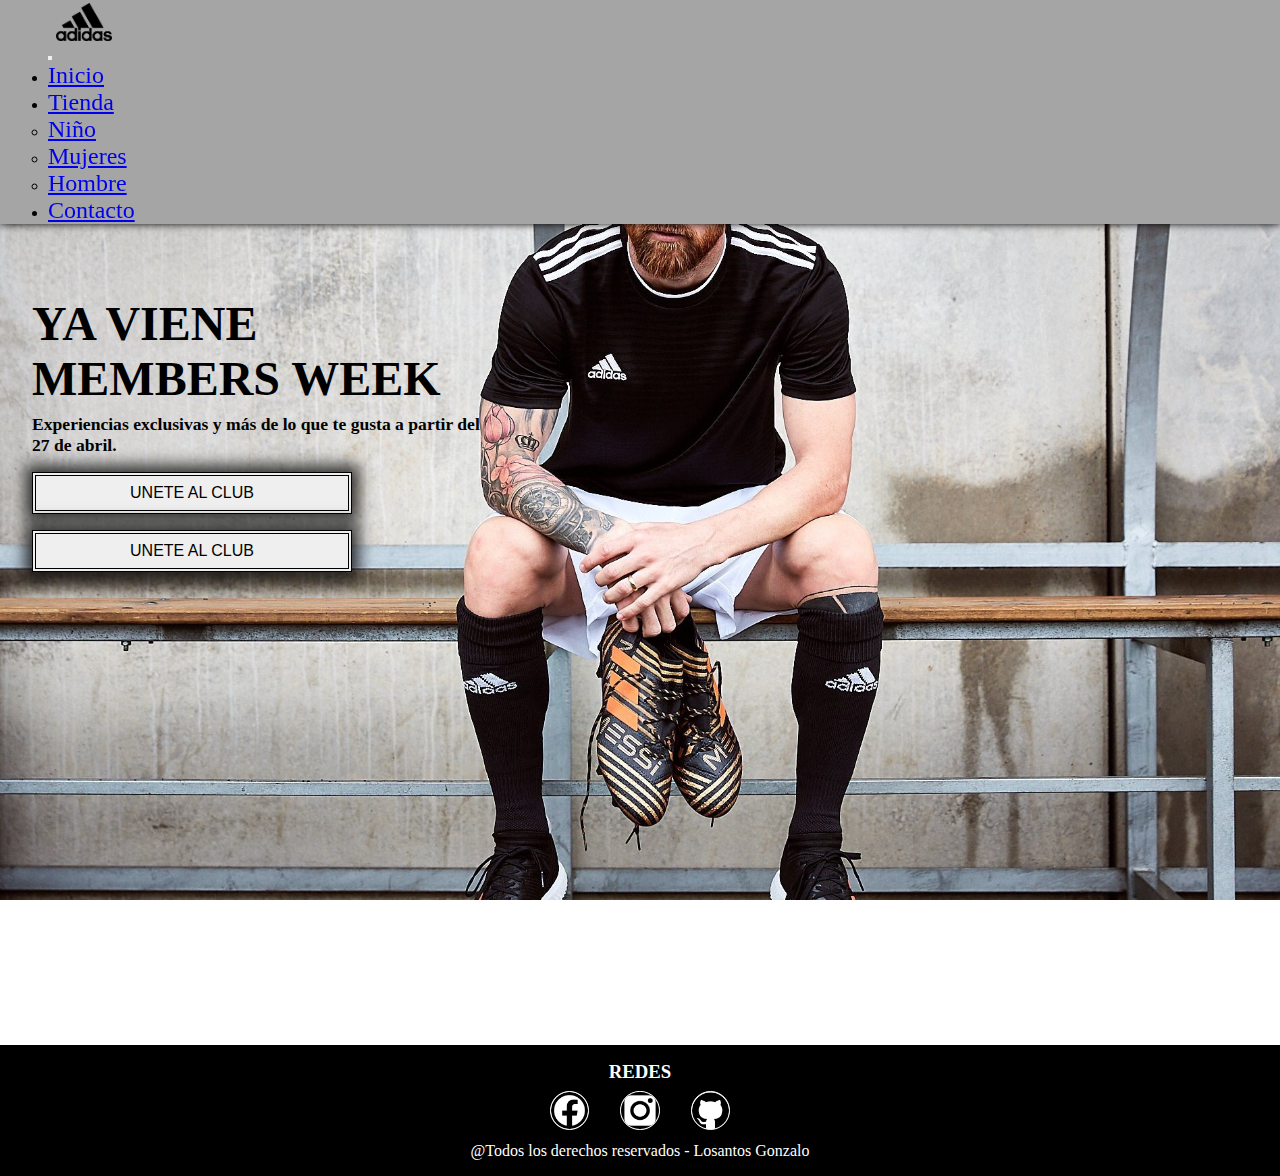
==== index.html @ 2db90e81 "Venta de ropa deportiva" ====
<!DOCTYPE html>
<html lang="en">

<head>
    <meta charset="UTF-8">
    <meta http-equiv="X-UA-Compatible" content="IE=edge">
    <meta name="viewport" content="width=device-width, initial-scale=1.0">
    <link href="https://cdn.jsdelivr.net/npm/bootstrap@5.3.0-alpha3/dist/css/bootstrap.min.css" rel="stylesheet"
        integrity="sha384-KK94CHFLLe+nY2dmCWGMq91rCGa5gtU4mk92HdvYe+M/SXH301p5ILy+dN9+nJOZ" crossorigin="anonymous">
    <link rel="stylesheet" href="./css/estilos.css">
    <link rel="icon" href="./img/Adidas_Logo.png">
    <title>Top-Zapas</title>
</head>

<body>
    <h6 class="imgdefondo">olis</h6>
    <!--------------------NAVBAR----------------------->
    <section class="section__nav-bar">
        <nav class="navbar navbar-expand-lg bg-body-tertiary navbar__img"><!--INICIO USANDO BOOBSTSTRAP-->
            <div class="container-fluid coloreiter">
                <a class="navbar-brand conteiner__logo-img" href="#">
                    <img src="./img/Adidas_Logo.png" alt="img-logo" class="img__logo"> <!--img-logo-->
                </a>
                <button class="navbar-toggler navbar__responsive" type="button" data-bs-toggle="collapse"
                    data-bs-target="#navbarNavDropdown" aria-controls="navbarNavDropdown" aria-expanded="false"
                    aria-label="Toggle navigation">
                    <span class="navbar-toggler-icon"></span>
                </button>
                <div class="collapse navbar-collapse nav__edit" id="navbarNavDropdown">
                    <ul class="navbar-nav">

                        <li class="nav-item">
                            <a class="nav-link" href="#"">Inicio</a>
                        </li>

                        <!--TIENDA-->
                        <li class=" nav-item dropdown">
                                <a class="nav-link dropdown-toggle" href="#" role="button" data-bs-toggle="dropdown"
                                    aria-expanded="false">
                                    Tienda
                                </a>
                                <ul class="dropdown-menu">
                                    <li><a class="dropdown-item" href="./pages/niños.html">Niño</a></li>
                                    <li><a class="dropdown-item" href="./pages/mujeres.html">Mujeres</a></li>
                                    <li><a class="dropdown-item" href="./pages/hombres.html">Hombre</a></li>
                                </ul>

                        <li class="nav-item">
                            <a class="nav-link" href="./pages/contacto.html">Contacto</a>
                        </li>

                        </li>
                    </ul>
                </div>
            </div>
        </nav><!----------------------------------------------FIN USANDO BOOBSTSTRAP-->

        <main class="main--inicio">
            <div class="main__text">
                <h2 class="main__h2">YA VIENE MEMBERS WEEK</h2>
                <h4 class="main__h4">Experiencias exclusivas y más de lo que te gusta a partir del 27 de abril.</h4>
                <div class="boton__index">
                    <button class="boton__unete">UNETE AL CLUB</button>
                    <button class="boton__unete">UNETE AL CLUB</button>
                </div>
            </div>
        </main>
    </section>






    <footer>
        <footer>

            <h3>REDES</h3>
            <div class="footer">
                <div class="redes">
                    <a href="">
                        <img src="./img/logo facebook.png" alt="logo facebook" class="img__redes">
                    </a>
                </div>
                <div class="redes">
                    <a href="#">
                        <img src="./img/logo instagram.png" alt="logo instagram" class="img__redes">
                    </a>
                </div>
                <div class="redes">
                    <a href="https://github.com/losantos-gonzalo" target="_blank">
                        <img src="./img/git hub logo.png" alt="img git hub" class="img__redes">
                    </a>
                </div>
            </div>
            <p class="copy">@Todos los derechos reservados - Losantos Gonzalo</p>
        </footer>

    </footer>










    <script src="https://cdn.jsdelivr.net/npm/bootstrap@5.3.0-alpha3/dist/js/bootstrap.bundle.min.js"
        integrity="sha384-ENjdO4Dr2bkBIFxQpeoTz1HIcje39Wm4jDKdf19U8gI4ddQ3GYNS7NTKfAdVQSZe"
        crossorigin="anonymous"></script>
</body>

</html>
---- css/estilos.css ----
* {
    margin: 0;
    padding: 0;
    box-sizing: border-box;
}



.navbar__img {
    position: sticky;
    margin: 0;
    padding: 0;
    width: 100%;
    top: 0;
    position: sticky;
    background-color: #000000;
    z-index: 1;
}

.img__logo {
    width: 3.5rem;
    margin: 0.2rem 1rem;
}

.nav__edit {
    justify-content: end;
}

.color__navbar {
    background-color: #000000;
}

.conteiner__logo-img {
    display: flex;
    width: 5rem;
    justify-content: end;
}

.coloreiter {
    background-color: #a5a5a5;
    padding: 0 3rem;
    box-shadow: 0px 0px 8px #000000;
}

/*MAIN*/


.main--inicio {
    display: flex;
    max-width: 80rem;
    margin: 0rem 0rem 0 2rem;
    height: 91.2vh;
}

.main__text {
    font-size: 1rem;
    color: rgb(0, 0, 0);
    padding-top: 4.5rem;
}


/*boton*/
.boton__index {
    display: flex;
    flex-direction: column;
    max-width: 20rem;
}

.main__h2 {
    font-size: 3rem;
    max-width: 30rem;
}

.main__h4 {
    font-size: 1.1rem;
    margin-top: 0.5rem;
    max-width: 28rem;
}

.boton__unete {
    color: rgb(0, 0, 0);
    padding: 0.5rem;
    border: none;
    cursor: pointer;
    margin-top: 1rem;
    font-size: 1rem;
    box-shadow: 0px 0px 15px 7px #000000c9;
    border: 4.5px double #000000;
}


.boton__unete:hover {
    box-shadow: 0px 0px 5px 4px #818181c9;
    color: #974343;
}

.main__img img {
    display: flex;
    margin: auto;
    width: 100%;
    border: 1px solid red;
    height: 91.2vh;
    padding: 8.5rem 6rem;
}

/*fondo*/
.imgdefondo {
    background-image: url(../img/messi.png);
    background-size: cover;
    position: absolute;
    z-index: -1;
    width: 100%;
    height: 100vh;
}

/*FOOTER*/
footer {
    background-color: #000000;
    padding: 0.5rem;
}

.footer {
    max-width: 13rem;
    display: grid;
    grid-template-columns: repeat(3, 1fr);
    margin: auto;
    column-gap: 0.3rem;
    text-align: center;
    color: #000000;
}

h3 {
    color: #ffffff;
    text-align: center;
}

.redes {
    margin: 0.5rem 0;
}

a .img__redes {
    width: 59%;
    background-size: contain;
    background-color: #ffffff;
    border-radius: 20px;
    border: 1.5px double rgb(255, 255, 255);
}

img:hover {
    box-shadow: 0px 0px 12px #fafafa;
}

.copy {
    text-align: center;
    color: #ffffff;
}

/*links de las navbar*/
.nav-item a {
    font-size: 1.5rem;
}

.nav-item a:hover {
    color: #974343;
    text-shadow: 0px 0px 10px #ffffff;
}

/*pagina de niños*/

.main__niños-text {
    color: #ffffff;
    text-shadow: 0px 0px 5px #000000;
}

.main--niños {
    display: flex;
    max-width: 80rem;
    margin: 0rem 0rem 0 2.7rem;
    height: 91.2vh;
}

.main__text--niños {
    font-size: 0.5rem;
    color: rgb(0, 0, 0);
    padding-top: 19.4rem;
}

.imgdefondo__niños {
    background-image: url(../img/fondo\ ninos.png);
    background-size: cover;
    position: absolute;
    z-index: -1;
    width: 100%;
    height: 100vh;
}

.main__img-profes {
    display: flex;
    width: 52rem;
    background-size: contain;
}

.main__img-profes img {
    width: 100%;
}

.main__img-izquierda {
    display: flex;
    width: 35rem;
    margin: auto
}


.main__niños-text {
    font-size: 3rem;
    width: 16rem;
    margin-top: auto;
}

.carrusel {
    max-width: 18.5rem;
}

.body__niños {
    background-color: #83838338;
}

.main__h2-niños {
    color: #ffffff;
    text-shadow: 0px 0px 5px #000000;
}

.main__h4-niños {
    color: #ffffff;
    max-width: 28rem;
    text-shadow: 0px 0px 5px #000000;
}


.carruselx3img img {
    border-radius: 5%;
    box-shadow:
}

/*container section niños*/

.container__section-niños {
    max-width: 1348.5px;
    height: 100vh;
}

.container__section-div-niños {
    margin-top: 10rem;
    display: flex;
    flex-direction: column;
    margin-bottom: 5rem;
}

.container__section-h4-niños {
    font-size: 1.8rem;
    text-align: center;
}

.container__section-p-niños {
    margin-left: auto;
    margin-right: auto;
    max-width: 40rem;
    text-align: center;
}

/*RECOMENDADO PARA VOS NIÑOS*/
.container__zapatillas-niños {
    display: grid;
    grid-template-columns: 1fr;
    grid-template-rows: 1fr;
}

.container__zapas-venta {
    margin-left: 3.5rem;
    font-size: 2rem;
}

.container__h3-niños {
    color: #000000;
}

/*grid */
.container__zapa-niños-grid {
    list-style: none;
    display: grid;
    grid-template-columns: 25% 25% 25% 25%;
    text-align: center;
}


.boton__niños-precios {
    color: rgb(0, 0, 0);
    cursor: pointer;
    font-size: 1rem;
    border: 4.5px double rgb(0, 0, 0);
    margin: 0 0 0.8rem 0;
    padding: 5px;
    box-shadow: 0px 0px 5px #000000;
}

.boton__niños-precios:hover {
    box-shadow: 0px 0px 5px #ffffff;
}

.footer__niños {
    margin-top: 6.8rem;
}


/*MUJERES PAGINA*/

.imgdefondo__mujeres {
    background-image: url(../img/mujer-joven-haciendo-deporte-calle-.png);
    background-size: cover;
    position: absolute;
    z-index: -1;
    width: 100%;
    height: 100vh;
}

.container__oferta-mujeres {
    width: 100%;
    height: 91vh;
}

.container__oferta-mujeres-2 {
    display: flex;
    border: 2rem double #ffffffa1;
    flex-direction: column;
    color: #ffffff;
    max-width: 53rem;
    margin: auto;
    margin-top: 8rem;
}

.container__oferta-mujeres-h4 {
    font-size: 12rem;
    text-align: center;
}

.boton__mujer-compra-ya {
    max-width: 100rem;
    margin-left: auto;
    margin-right: auto;
    padding: 0.5rem 2rem;
    margin-top: 1.5rem;
    margin-bottom: 1.5rem;
}

/*main mujeres-grid*/

.container__main-mujeres {
    height: 135.3vh;
    display: grid;
    grid-template-columns: repeat(6, 1fr);
    grid-template-rows: repeat(5, 1fr);
    grid-template-areas: "caja1 caja1 caja1 caja1 caja1 caja1"
        "caja2 caja2 caja2 caja3 caja3 caja3"
        "caja2 caja2 caja2 caja4 caja4 caja4"
        "caja5 caja5 caja5 caja5 caja5 caja5 "
        "caja6 caja6 caja6 caja6 caja6 caja6";
}

.container__main-mujeres-caja1,
.container__main-mujeres-caja2,
.container__main-mujeres-caja3,
.container__main-mujeres-caja4,
.container__main-mujeres-caja5,
.container__main-mujeres-caja6 {}

.caja1 {
    grid-area: caja1;
}

.contatainer__main-h4 {
    max-width: 27rem;
    font-size: 2rem;
    text-align: center;
    padding: 5rem 2rem 0 2.2rem;
}

.container__main-p {
    font-size: 1.4rem;
    padding: 0 0 0 3.4rem;
    max-width: 50rem;
}

.caja2 {
    margin: auto;
    grid-area: caja2;
}

.caja2 img {
    width: 100%;
    margin-left: auto;
    margin-right: auto;
}

.caja3 {
    grid-area: caja3;
    margin: auto;
}

.text-caja3 {
    text-align: center;
}

.caja3 img {
    max-width: 15rem;
    display: flex;
    margin: auto;
}

.caja3:hover {
    box-shadow: 0px 0px 5px #0000002f;
    max-width: 15rem;
}

.boton__acsesorios {
    display: flex;
    margin: auto;
    margin-top: 0.5rem;
    padding: 0.5rem 2rem;
}

.caja4 {
    grid-area: caja4;
}

.caja5 {
    grid-area: caja5;
}

.caja6 {
    grid-area: caja6;
}

.body__mujeres {
    background-color: #b3b3b3b6;
}

/*HOMBRES*/

.main__hombres {
    display: grid;
    grid-template-columns: repeat(6, 1fr);
    grid-template-rows: repeat(3, 1fr);
    grid-template-areas: "box1 box1 box1 box1 box1 box1"
                         "box2 box2 box2 box3 box3 box3"
                         "box4 box4 box4 box5 box5 box5";
}

.box1,
.box2,
.box3,
.box4,
.box5 {
    border: 1px solid red;
}

.box1 {
    grid-area: box1;
    height: 91vh;
    background-image: url(../img/man.png);
    background-size: cover;
    border: 1PX solid #4c00ff;
    display: flex;
}

.main__box-container {
    width: 50rem;
    color: #fafafa;
    background-color: #96969659;
    margin: auto;
}

.text__h2-hombres {
    padding: 1rem;
    text-align: center;
    margin-bottom: 2rem;
    font-size: 2.4rem;
}

.main__ul-hombres {
    display: flex;
    flex-direction: column;
    align-items: center;
}

.main__ul-hombres li {
    margin: 0.2rem;
    list-style-type: none;
}

.boton__hombre-main {
    background-color: #292929;
    color: #ffffff;
    display: block;
    margin-right: auto;
    margin-left: auto;
}

.boton__hombre-main:hover {
    box-shadow: 0px 0px 10px #ffffff;
}

.box2 {
    grid-area: box2;
    color: #818181;
}
.box2 img {
    width: 100%;
}

.box3 {
    grid-area: box3;
}
.box3 img {
    width: 100%;
}

.box4 {
    grid-area: box4;
}

.box5 {
    grid-area: box5;
}

/*contacto*/
.main__contacto {
    height: 80vh;
}

.body__contacto {
    background-image: url(../img/contacto.png);
    background-size: 100%;
}

.container__contacto {
    color: #fff;
    max-width: 600px;
    padding: 20px;
    background-color: #b8b8b87c;
    margin: auto;
    margin-top: 5rem;
    border-radius: 10%;
}

h1 {
    text-align: center;
}

form {
    display: flex;
    flex-direction: column;
}

label {
    margin-bottom: 10px;
}

input,
textarea {
    padding: 10px;
    margin-bottom: 20px;
    border: none;
    border-radius: 5px;
}

button[type="submit"] {
    background-color: #020202b6;
    color: white;
    padding: 10px 20px;
    border: none;
    border-radius: 5px;
    cursor: pointer;
    width: 30rem;
    margin-left: 2.1rem;
}

button[type="submit"]:hover {
    background-color: #460000;
}

@media screen and (max-width: 480px) {
    /*index*/
    .coloreiter {
        flex-direction: column;
    }
    .navbar__responsive {
        margin-left: -1rem;
    }
    .imgdefondo {
        background-size: 50rem;
        margin-top: 5rem;
    }
    .main__text {
        text-shadow: 0px 0px 5px #fff;
    }
    /*CONTACTO*/
    .body__contacto {
        background-size: cover;
        background-position: top;
    }
    .container__contacto {
        width: 15rem;
        margin: 1.5rem auto;
    }
    button[type="submit"] {
        width: 12rem;
        margin-top: -1rem;
        margin-left: 0.5rem;
    }

}
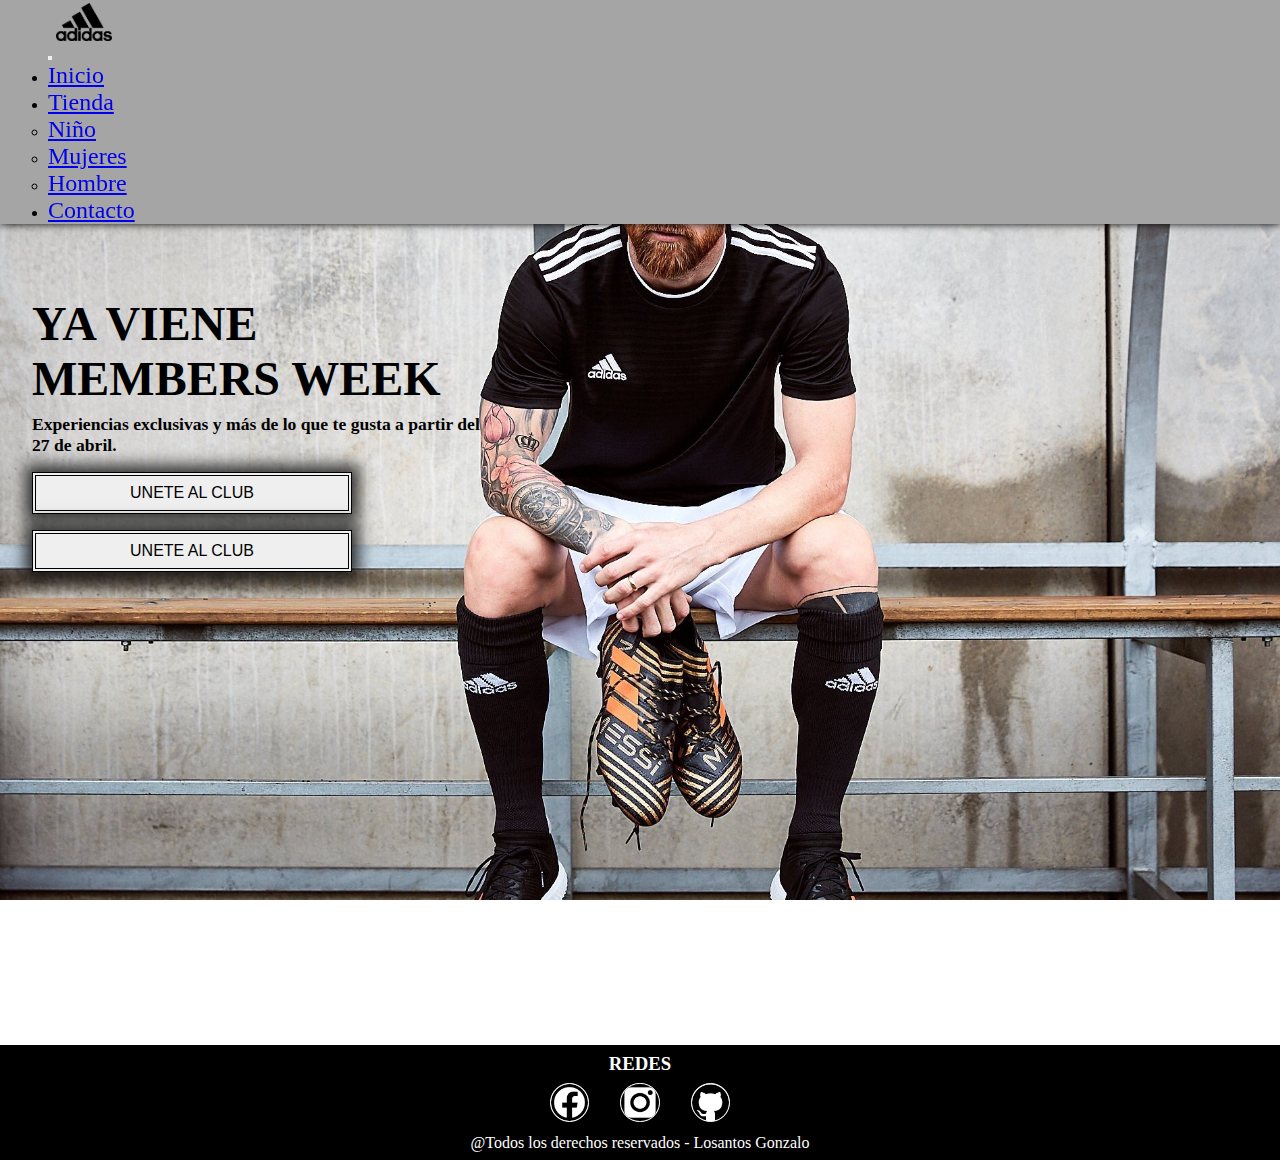
==== commit b885a46a: "Venta de ropa deportiva 0.1" ====
--- a/index.html
+++ b/index.html
@@ -13,99 +13,84 @@
 </head>
 
 <body>
-    <h6 class="imgdefondo">olis</h6>
-    <!--------------------NAVBAR----------------------->
-    <section class="section__nav-bar">
-        <nav class="navbar navbar-expand-lg bg-body-tertiary navbar__img"><!--INICIO USANDO BOOBSTSTRAP-->
-            <div class="container-fluid coloreiter">
-                <a class="navbar-brand conteiner__logo-img" href="#">
-                    <img src="./img/Adidas_Logo.png" alt="img-logo" class="img__logo"> <!--img-logo-->
-                </a>
-                <button class="navbar-toggler navbar__responsive" type="button" data-bs-toggle="collapse"
-                    data-bs-target="#navbarNavDropdown" aria-controls="navbarNavDropdown" aria-expanded="false"
-                    aria-label="Toggle navigation">
-                    <span class="navbar-toggler-icon"></span>
-                </button>
-                <div class="collapse navbar-collapse nav__edit" id="navbarNavDropdown">
-                    <ul class="navbar-nav">
+    <header>
+        <h6 class="imgdefondo">olis</h6>
+        <!--------------------NAVBAR----------------------->
+        <section class="section__nav-bar">
+            <nav class="navbar navbar-expand-lg bg-body-tertiary navbar__img"><!--INICIO USANDO BOOBSTSTRAP-->
+                <div class="container-fluid coloreiter">
+                    <a class="navbar-brand conteiner__logo-img" href="#">
+                        <img src="./img/Adidas_Logo.png" alt="img-logo" class="img__logo"> <!--img-logo-->
+                    </a>
+                    <button class="navbar-toggler navbar__responsive" type="button" data-bs-toggle="collapse"
+                        data-bs-target="#navbarNavDropdown" aria-controls="navbarNavDropdown" aria-expanded="false"
+                        aria-label="Toggle navigation">
+                        <span class="navbar-toggler-icon"></span>
+                    </button>
+                    <div class="collapse navbar-collapse nav__edit" id="navbarNavDropdown">
+                        <ul class="navbar-nav">
 
-                        <li class="nav-item">
-                            <a class="nav-link" href="#"">Inicio</a>
+                            <li class="nav-item">
+                                <a class="nav-link" href="#"">Inicio</a>
                         </li>
 
                         <!--TIENDA-->
                         <li class=" nav-item dropdown">
-                                <a class="nav-link dropdown-toggle" href="#" role="button" data-bs-toggle="dropdown"
-                                    aria-expanded="false">
-                                    Tienda
-                                </a>
-                                <ul class="dropdown-menu">
-                                    <li><a class="dropdown-item" href="./pages/niños.html">Niño</a></li>
-                                    <li><a class="dropdown-item" href="./pages/mujeres.html">Mujeres</a></li>
-                                    <li><a class="dropdown-item" href="./pages/hombres.html">Hombre</a></li>
-                                </ul>
+                                    <a class="nav-link dropdown-toggle" href="#" role="button" data-bs-toggle="dropdown"
+                                        aria-expanded="false">
+                                        Tienda
+                                    </a>
+                                    <ul class="dropdown-menu">
+                                        <li><a class="dropdown-item" href="./pages/niños.html">Niño</a></li>
+                                        <li><a class="dropdown-item" href="./pages/mujeres.html">Mujeres</a></li>
+                                        <li><a class="dropdown-item" href="./pages/hombres.html">Hombre</a></li>
+                                    </ul>
 
-                        <li class="nav-item">
-                            <a class="nav-link" href="./pages/contacto.html">Contacto</a>
-                        </li>
+                            <li class="nav-item">
+                                <a class="nav-link" href="./pages/contacto.html">Contacto</a>
+                            </li>
 
-                        </li>
-                    </ul>
+                            </li>
+                        </ul>
+                    </div>
                 </div>
+            </nav><!----------------------------------------------FIN USANDO BOOBSTSTRAP-->
+    </header>
+
+    <main class="main--inicio">
+        <div class="main__text">
+            <h2 class="main__h2">YA VIENE MEMBERS WEEK</h2>
+            <h4 class="main__h4">Experiencias exclusivas y más de lo que te gusta a partir del 27 de abril.</h4>
+            <div class="boton__index">
+                <button class="boton__unete">UNETE AL CLUB</button>
+                <button class="boton__unete">UNETE AL CLUB</button>
             </div>
-        </nav><!----------------------------------------------FIN USANDO BOOBSTSTRAP-->
-
-        <main class="main--inicio">
-            <div class="main__text">
-                <h2 class="main__h2">YA VIENE MEMBERS WEEK</h2>
-                <h4 class="main__h4">Experiencias exclusivas y más de lo que te gusta a partir del 27 de abril.</h4>
-                <div class="boton__index">
-                    <button class="boton__unete">UNETE AL CLUB</button>
-                    <button class="boton__unete">UNETE AL CLUB</button>
-                </div>
-            </div>
-        </main>
+        </div>
+    </main>
     </section>
 
+    <footer>
 
-
-
-
-
-    <footer>
-        <footer>
-
-            <h3>REDES</h3>
-            <div class="footer">
-                <div class="redes">
-                    <a href="">
-                        <img src="./img/logo facebook.png" alt="logo facebook" class="img__redes">
-                    </a>
-                </div>
-                <div class="redes">
-                    <a href="#">
-                        <img src="./img/logo instagram.png" alt="logo instagram" class="img__redes">
-                    </a>
-                </div>
-                <div class="redes">
-                    <a href="https://github.com/losantos-gonzalo" target="_blank">
-                        <img src="./img/git hub logo.png" alt="img git hub" class="img__redes">
-                    </a>
-                </div>
+        <h3>REDES</h3>
+        <div class="footer">
+            <div class="redes">
+                <a href="">
+                    <img src="./img/logo facebook.png" alt="logo facebook" class="img__redes">
+                </a>
             </div>
-            <p class="copy">@Todos los derechos reservados - Losantos Gonzalo</p>
-        </footer>
-
+            <div class="redes">
+                <a href="#">
+                    <img src="./img/logo instagram.png" alt="logo instagram" class="img__redes">
+                </a>
+            </div>
+            <div class="redes">
+                <a href="https://github.com/losantos-gonzalo" target="_blank">
+                    <img src="./img/git hub logo.png" alt="img git hub" class="img__redes">
+                </a>
+            </div>
+        </div>
+        <p class="copy">@Todos los derechos reservados - Losantos Gonzalo</p>
     </footer>
-
-
-
-
-
-
-
-
-
 
     <script src="https://cdn.jsdelivr.net/npm/bootstrap@5.3.0-alpha3/dist/js/bootstrap.bundle.min.js"
         integrity="sha384-ENjdO4Dr2bkBIFxQpeoTz1HIcje39Wm4jDKdf19U8gI4ddQ3GYNS7NTKfAdVQSZe"
--- a/css/estilos.css
+++ b/css/estilos.css
@@ -239,7 +239,6 @@
 
 .carruselx3img img {
     border-radius: 5%;
-    box-shadow:
 }
 
 /*container section niños*/
@@ -366,12 +365,6 @@
         "caja6 caja6 caja6 caja6 caja6 caja6";
 }
 
-.container__main-mujeres-caja1,
-.container__main-mujeres-caja2,
-.container__main-mujeres-caja3,
-.container__main-mujeres-caja4,
-.container__main-mujeres-caja5,
-.container__main-mujeres-caja6 {}
 
 .caja1 {
     grid-area: caja1;
@@ -446,21 +439,22 @@
 
 /*HOMBRES*/
 
+.boton__hombre {
+    width: 25rem;
+    margin: 1rem 0 0 6.5rem;
+}
+
+.body__hombre {
+    background-color: #b3b3b3b6;
+}
+
 .main__hombres {
     display: grid;
     grid-template-columns: repeat(6, 1fr);
-    grid-template-rows: repeat(3, 1fr);
+    grid-template-rows: repeat(3, 0.5fr);
     grid-template-areas: "box1 box1 box1 box1 box1 box1"
                          "box2 box2 box2 box3 box3 box3"
                          "box4 box4 box4 box5 box5 box5";
-}
-
-.box1,
-.box2,
-.box3,
-.box4,
-.box5 {
-    border: 1px solid red;
 }
 
 .box1 {
@@ -468,7 +462,6 @@
     height: 91vh;
     background-image: url(../img/man.png);
     background-size: cover;
-    border: 1PX solid #4c00ff;
     display: flex;
 }
 
@@ -513,6 +506,7 @@
     grid-area: box2;
     color: #818181;
 }
+
 .box2 img {
     width: 100%;
 }
@@ -520,6 +514,7 @@
 .box3 {
     grid-area: box3;
 }
+
 .box3 img {
     width: 100%;
 }
@@ -589,33 +584,50 @@
 }
 
 @media screen and (max-width: 480px) {
+
     /*index*/
+    .main__h4 {
+        background-color: #ffffff5d;
+    }
+
     .coloreiter {
         flex-direction: column;
     }
+
     .navbar__responsive {
         margin-left: -1rem;
     }
+
     .imgdefondo {
         background-size: 50rem;
         margin-top: 5rem;
-    }
+        background-repeat: no-repeat;
+        background-size: cover;
+        background-attachment: fixed;
+        background-position: center;
+    }
+
     .main__text {
         text-shadow: 0px 0px 5px #fff;
     }
+
     /*CONTACTO*/
     .body__contacto {
         background-size: cover;
         background-position: top;
-    }
+        background-repeat: no-repeat;
+        background-position: center;
+    }
+
     .container__contacto {
-        width: 15rem;
-        margin: 1.5rem auto;
-    }
+        width: 24rem;
+        margin: 8rem auto;
+    }
+
     button[type="submit"] {
         width: 12rem;
         margin-top: -1rem;
-        margin-left: 0.5rem;
+        margin-left: 4.2rem;
     }
 
 }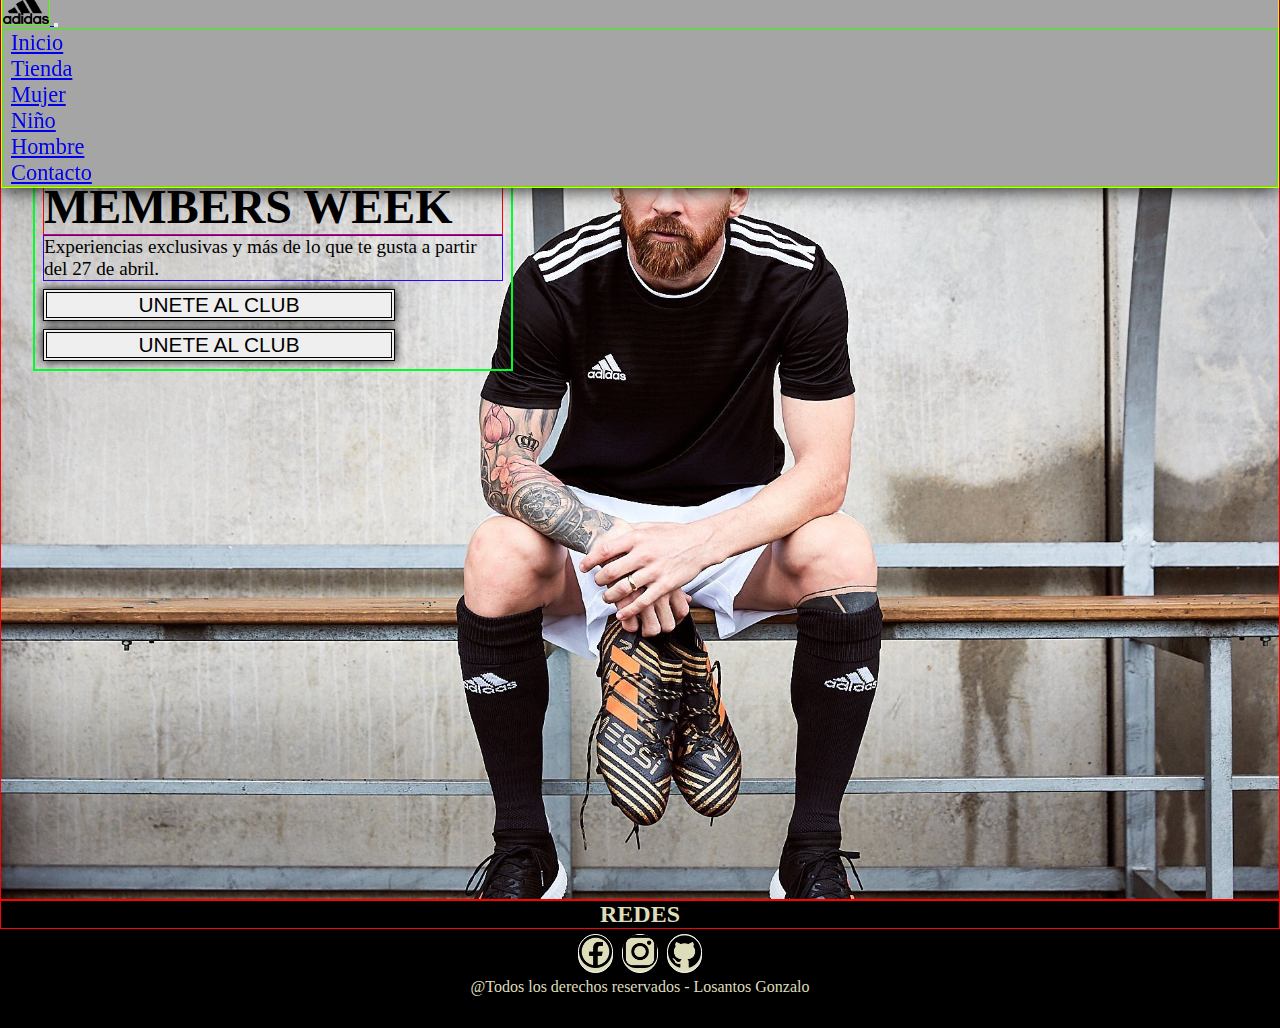
==== commit d37bb3eb: "venta de ropa deportiva 0.2" ====
--- a/index.html
+++ b/index.html
@@ -5,76 +5,77 @@
     <meta charset="UTF-8">
     <meta http-equiv="X-UA-Compatible" content="IE=edge">
     <meta name="viewport" content="width=device-width, initial-scale=1.0">
+    <!--bootstrap-->
     <link href="https://cdn.jsdelivr.net/npm/bootstrap@5.3.0-alpha3/dist/css/bootstrap.min.css" rel="stylesheet"
         integrity="sha384-KK94CHFLLe+nY2dmCWGMq91rCGa5gtU4mk92HdvYe+M/SXH301p5ILy+dN9+nJOZ" crossorigin="anonymous">
-    <link rel="stylesheet" href="./css/estilos.css">
+    <link href="https://unpkg.com/aos@2.3.1/dist/aos.css" rel="stylesheet">
+    <link rel="stylesheet" href="./css/styles.css">
     <link rel="icon" href="./img/Adidas_Logo.png">
-    <title>Top-Zapas</title>
+    <meta name="description"
+        content="¡Encuentra la mejor ropa deportiva en Argentina! Ofrecemos una amplia selección de prendas y accesorios para hombres, mujeres y niños. Aprovecha nuestros descuentos y envío gratis en compras superiores a $50. Compra con confianza en nuestra tienda online.">
+    <meta name="keywords"
+        content="ropa deportiva, Argentina, ventas, tienda online, deportes, fitness, moda, calzado deportivo, accesorios, descuentos, envío gratis, marcas populares, promociones, hombre, mujer, niños, ofertas, tallas disponibles, catálogo, compra segura">
+    <title>Tienda de Ropa Deportiva en Argentina | Descuentos y Envío Gratis</title>
 </head>
 
 <body>
     <header>
-        <h6 class="imgdefondo">olis</h6>
-        <!--------------------NAVBAR----------------------->
-        <section class="section__nav-bar">
-            <nav class="navbar navbar-expand-lg bg-body-tertiary navbar__img"><!--INICIO USANDO BOOBSTSTRAP-->
-                <div class="container-fluid coloreiter">
-                    <a class="navbar-brand conteiner__logo-img" href="#">
-                        <img src="./img/Adidas_Logo.png" alt="img-logo" class="img__logo"> <!--img-logo-->
-                    </a>
-                    <button class="navbar-toggler navbar__responsive" type="button" data-bs-toggle="collapse"
-                        data-bs-target="#navbarNavDropdown" aria-controls="navbarNavDropdown" aria-expanded="false"
-                        aria-label="Toggle navigation">
-                        <span class="navbar-toggler-icon"></span>
-                    </button>
-                    <div class="collapse navbar-collapse nav__edit" id="navbarNavDropdown">
-                        <ul class="navbar-nav">
-
-                            <li class="nav-item">
-                                <a class="nav-link" href="#"">Inicio</a>
+        <!--nav bar de bootstrap-->
+        <nav class="navbar navbar-expand-lg bg-body-tertiary navbar__edit" data-aos="fade-down-right">
+            <div class="container-fluid navbar__edit-containerFluid">
+                <a class="navbar-brand navbar__imgLogo" href="#">
+                    <img src="./img/Adidas_Logo.png" alt="img-logo"><!--img-logo-->
+                </a>
+                <button class="navbar-toggler" type="button" data-bs-toggle="collapse"
+                    data-bs-target="#navbarNavDropdown" aria-controls="navbarNavDropdown" aria-expanded="false"
+                    aria-label="Toggle navigation">
+                    <span class="navbar-toggler-icon"></span>
+                </button>
+                <div class="collapse navbar-collapse navbar__divInicoTiendaContacto" id="navbarNavDropdown">
+                    <!--inicio-tienda-contacto-->
+                    <ul class="navbar-nav">
+                        <li class="nav-item navbar__li_a">
+                            <a class="nav-link active" aria-current="page" href="#">Inicio</a>
+                        </li>
+                        <li class="nav-item dropdown navbar__li_a">
+                            <a class="nav-link dropdown-toggle" href="#" role="button" data-bs-toggle="dropdown"
+                                aria-expanded="false">
+                                Tienda
+                            </a>
+                            <ul class="dropdown-menu">
+                                <li><a class="dropdown-item" href="./pages/mujeres.html">Mujer</a></li>
+                                <li><a class="dropdown-item" href="./pages/niños.html">Niño</a></li>
+                                <li><a class="dropdown-item" href="./pages/hombre.html">Hombre</a></li>
+                            </ul>
                         </li>
 
-                        <!--TIENDA-->
-                        <li class=" nav-item dropdown">
-                                    <a class="nav-link dropdown-toggle" href="#" role="button" data-bs-toggle="dropdown"
-                                        aria-expanded="false">
-                                        Tienda
-                                    </a>
-                                    <ul class="dropdown-menu">
-                                        <li><a class="dropdown-item" href="./pages/niños.html">Niño</a></li>
-                                        <li><a class="dropdown-item" href="./pages/mujeres.html">Mujeres</a></li>
-                                        <li><a class="dropdown-item" href="./pages/hombres.html">Hombre</a></li>
-                                    </ul>
+                        <li class="nav-item navbar__li_a">
+                            <a class="nav-link" href="./pages/contacto.html">Contacto</a>
+                        </li>
 
-                            <li class="nav-item">
-                                <a class="nav-link" href="./pages/contacto.html">Contacto</a>
-                            </li>
-
-                            </li>
-                        </ul>
-                    </div>
                 </div>
-            </nav><!----------------------------------------------FIN USANDO BOOBSTSTRAP-->
+            </div>
+        </nav>
+        <!--nav bar de bootstrap-->
     </header>
 
-    <main class="main--inicio">
-        <div class="main__text">
-            <h2 class="main__h2">YA VIENE MEMBERS WEEK</h2>
-            <h4 class="main__h4">Experiencias exclusivas y más de lo que te gusta a partir del 27 de abril.</h4>
-            <div class="boton__index">
-                <button class="boton__unete">UNETE AL CLUB</button>
-                <button class="boton__unete">UNETE AL CLUB</button>
-            </div>
+    <main>
+        <div class="main__div__div">
+            <section class="main__section__cajita">
+                <h2 class="main__h2">YA VIENE MEMBERS WEEK</h2>
+                <p class="main__p">Experiencias exclusivas y más de lo que te gusta a partir del 27 de abril.</p>
+                <button class="main__button">UNETE AL CLUB</button>
+                <button class="main__button">UNETE AL CLUB</button>
+            </section>
         </div>
     </main>
-    </section>
 
     <footer>
 
-        <h3>REDES</h3>
+        <h2 class="footer__h2">REDES</h2>
         <div class="footer">
             <div class="redes">
-                <a href="">
+                <a href="#">
                     <img src="./img/logo facebook.png" alt="logo facebook" class="img__redes">
                 </a>
             </div>
@@ -90,11 +91,17 @@
             </div>
         </div>
         <p class="copy">@Todos los derechos reservados - Losantos Gonzalo</p>
+
     </footer>
 
     <script src="https://cdn.jsdelivr.net/npm/bootstrap@5.3.0-alpha3/dist/js/bootstrap.bundle.min.js"
         integrity="sha384-ENjdO4Dr2bkBIFxQpeoTz1HIcje39Wm4jDKdf19U8gI4ddQ3GYNS7NTKfAdVQSZe"
         crossorigin="anonymous"></script>
+
+    <script src="https://unpkg.com/aos@2.3.1/dist/aos.js"></script>
+    <script>
+        AOS.init();
+    </script>
 </body>
 
 </html>--- a/css/styles.css
+++ b/css/styles.css
@@ -0,0 +1,591 @@
+@charset "UTF-8";
+* {
+  margin: 0;
+  padding: 0;
+  box-sizing: border-box;
+}
+
+.navbar__edit {
+  border: 1px solid red;
+  position: fixed;
+  width: 100vw;
+  margin-top: -0.6rem;
+  max-height: 3.5rem;
+  z-index: 1;
+}
+.navbar__edit .navbar__edit-containerFluid {
+  border: 1px solid #ffe600;
+  background-color: #a5a5a5;
+  box-shadow: 0px 0px 20px #000000;
+}
+.navbar__edit .navbar__edit-containerFluid .navbar__imgLogo img {
+  border: 1px solid #51ff00;
+  width: 3rem;
+}
+.navbar__edit .navbar__edit-containerFluid .navbar__divInicoTiendaContacto {
+  border: 1px solid #33ff00;
+  justify-content: end;
+}
+.navbar__edit .navbar__edit-containerFluid .navbar__li_a {
+  font-size: 1.4rem;
+  margin-left: 0.5rem;
+}
+.navbar__edit .navbar__edit-containerFluid .navbar__li_a:hover {
+  background-color: rgba(204, 204, 204, 0);
+}
+.navbar__edit .navbar__edit-containerFluid .navbar__li_a a:hover {
+  color: #630000;
+  text-shadow: 0px 0px 15px #ffffff;
+}
+
+.main__div__div {
+  border: 1px solid red;
+  background-image: url(../img/messi.png);
+  height: 100vh;
+  background-repeat: no-repeat;
+  background-size: cover;
+}
+.main__div__div .main__section__cajita {
+  padding: 0.5rem;
+  display: flex;
+  flex-direction: column;
+  border: 2px solid #00ff2a;
+  max-width: 30rem;
+  margin: 7rem 0 0 2rem;
+}
+.main__div__div .main__section__cajita .main__h2 {
+  border: 1px solid red;
+  font-size: 3rem;
+}
+.main__div__div .main__section__cajita .main__p {
+  border: 1px solid #2f00ff;
+  font-size: 1.2rem;
+}
+.main__div__div .main__section__cajita .main__button {
+  border: 4px double #000000;
+  margin-top: 0.5rem;
+  max-width: 22rem;
+  font-size: 1.3rem;
+  cursor: pointer;
+  box-shadow: 0px 0px 10px #000000;
+}
+.main__div__div .main__section__cajita .main__button:hover {
+  box-shadow: 0px 0px 20px #000000;
+  color: #7e0000;
+}
+
+.main__contacto {
+  height: 100vh;
+  border: 2px solid #09ff00;
+  background-image: url(../img/contacto.png);
+  background-repeat: no-repeat;
+  background-size: cover;
+  background-position: center;
+}
+.main__contacto .container__contacto {
+  background-color: rgba(0, 0, 0, 0.1215686275);
+  border: 1px solid #000000;
+  width: 20rem;
+  margin: auto;
+  margin-top: 12rem;
+  padding: 1rem;
+  border-radius: 10px;
+}
+.main__contacto .container__contacto .contactanos {
+  color: antiquewhite;
+  text-align: center;
+  border-radius: 10px;
+}
+.main__contacto .container__contacto .form__contactos {
+  color: aliceblue;
+  display: flex;
+  flex-direction: column;
+  border-radius: 10px;
+}
+.main__contacto .container__contacto .form__contactos .boton__contactos {
+  width: 100%;
+  padding: 0.2rem;
+  border-radius: 10px;
+  margin-top: 0.6rem;
+}
+.main__contacto .container__contacto .form__contactos .boton__contactos:hover {
+  background-color: rgba(255, 255, 255, 0.4431372549);
+  color: aliceblue;
+}
+
+footer {
+  background-color: #000000;
+  height: 8rem;
+}
+footer .footer__h2 {
+  border: 1px solid red;
+  text-align: center;
+  color: #ddb;
+}
+footer .footer {
+  display: flex;
+  justify-content: center;
+}
+footer .footer .redes {
+  margin-top: 3rem;
+  border: 1px solid #ffffff;
+  max-width: 2.2rem;
+  background-color: #ddb;
+  border-radius: 18px;
+  margin: 0.3rem;
+}
+footer .footer .redes .img__redes {
+  width: 100%;
+  border-radius: 12.5px;
+}
+footer .footer .redes .img__redes:hover {
+  box-shadow: 0px 0px 13px #ddb;
+}
+footer .footer .redes p {
+  color: #ddb;
+}
+footer .copy {
+  color: #ddb;
+  text-align: center;
+}
+
+body {
+  background-color: rgba(179, 179, 179, 0.5960784314);
+}
+body .container__mujer {
+  display: flex;
+  flex-direction: column;
+}
+body .container__mujer .main_mujer {
+  border: 1px solid red;
+  height: 100vh;
+  margin-top: 5rem;
+  display: grid;
+}
+body .container__mujer .section1 {
+  background-image: url(../img/mujer-joven-haciendo-deporte-calle-.png);
+  background-repeat: no-repeat;
+  background-size: cover;
+  margin-top: 1rem;
+}
+body .container__mujer .section1 .h3__mujer {
+  border: 2rem double rgba(255, 255, 255, 0.5058823529);
+  color: #ffffff;
+  width: 60rem;
+  margin-left: auto;
+  margin-right: auto;
+  margin-top: 10rem;
+  text-align: center;
+  font-size: 14rem;
+  border-radius: 1%;
+}
+body .container__mujer .section1 .mujeres__boton {
+  border: 3.5px double #000000;
+  width: 30%;
+  margin-left: 29rem;
+  padding: 0.3rem;
+}
+body .container__mujer .section1 .mujeres__boton:hover {
+  box-shadow: 0px 0px 15px #000000;
+}
+body .container__mujer .cajas {
+  border: 2px solid #1100ff;
+  display: grid;
+  grid-template-columns: 1fr, 1fr, 1fr;
+  grid-template-rows: 1fr, 1fr, 1fr;
+  grid-template-areas: "cajita1 cajita1 cajita1" "cajita2 cajita3 cajita3" "cajita4 cajita4 cajita4";
+}
+body .container__mujer .cajas .cajita {
+  border: 1px solid red;
+}
+body .container__mujer .cajas .cajita .h3__prenda__izquierda {
+  border: 1px solid blue;
+  width: 20rem;
+  margin-left: 2rem;
+  margin-top: 5rem;
+}
+body .container__mujer .cajas .cajita .p__mujer {
+  border: 1px solid red;
+  margin-left: 2rem;
+}
+body .container__mujer .cajas .cajita1 {
+  grid-area: cajita1;
+}
+body .container__mujer .cajas .cajita2 {
+  grid-area: cajita2;
+  max-height: 100vh;
+}
+body .container__mujer .cajas .cajita2 img {
+  display: flex;
+  margin-left: auto;
+  margin-right: auto;
+}
+body .container__mujer .cajas .cajita3 {
+  grid-area: cajita3;
+  max-height: 100vh;
+  display: flex;
+  flex-direction: column;
+}
+body .container__mujer .cajas .cajita3 img {
+  width: 12rem;
+  margin: 0.5rem;
+  margin-left: auto;
+  margin-right: auto;
+  transition: transform 1.1s ease;
+}
+body .container__mujer .cajas .cajita3 img:hover {
+  transform: scale(1.1);
+  transform: translate(0px, -15px);
+  animation-iteration-count: infinite;
+  border: 4px solid rgba(252, 252, 252, 0.6705882353);
+  box-shadow: 0px 0px 15px #fcfcfc;
+}
+body .container__mujer .cajas .cajita3 .contenido1 {
+  border: 1px solid red;
+  display: flex;
+  flex-direction: column;
+}
+body .container__mujer .cajas .cajita3 .contenido1 .h3__mujer__remeras {
+  text-align: center;
+}
+body .container__mujer .cajas .cajita3 .contenido1 .boton__mujer {
+  width: 7.5rem;
+  border-radius: 5%;
+  font-size: 1.2rem;
+  margin-left: auto;
+  margin-right: auto;
+}
+body .container__mujer .cajas .cajita3 .contenido2 {
+  border: 1px solid red;
+  display: flex;
+  flex-direction: column;
+}
+body .container__mujer .cajas .cajita3 .contenido2 .h3__mujer__remeras {
+  text-align: center;
+}
+body .container__mujer .cajas .cajita3 .contenido2 .boton__mujer {
+  width: 7.5rem;
+  border-radius: 5%;
+  font-size: 1.2rem;
+  margin-left: auto;
+  margin-right: auto;
+}
+body .container__mujer .cajas .cajita4 {
+  grid-area: cajita4;
+  height: 100vh;
+  text-align: center;
+  display: flex;
+}
+body .container__mujer .cajas .cajita4 .cajaZapaMujer {
+  border: 1px solid red;
+  width: 15rem;
+  max-height: 20rem;
+  margin-left: auto;
+  margin-right: auto;
+  margin-top: 5rem;
+}
+body .container__mujer .cajas .cajita4 .cajaZapaMujer img {
+  width: 100%;
+}
+
+main .section__superior {
+  background-image: url(../img/fondo\ ninos.png);
+  border: 1px solid red;
+  height: 100vh;
+  display: flex;
+  align-items: center;
+  padding: 5rem;
+  gap: 5rem;
+  justify-content: space-between;
+}
+main .section__superior .section__cajita1 {
+  color: #ffffff;
+  background-color: rgba(92, 92, 92, 0.3137254902);
+  border: 1rem double #000000;
+  margin-top: 5rem;
+  width: 40rem;
+  text-align: center;
+}
+main .section__superior .section__cajita1 .section__niños__h3 {
+  font-size: 8rem;
+  text-align: center;
+}
+main .section__superior .section__cajita1 .section__boton {
+  padding: 0.5rem 2rem;
+  margin-bottom: 0.5rem;
+}
+main .section__superior .section__cajita1 .section__boton:hover {
+  box-shadow: 0px 0px 10px #ffffff;
+}
+main .section__superior .section__cajita2 {
+  margin-top: 4.5rem;
+  width: 22rem;
+}
+main .section__superior .section__cajita2:hover {
+  box-shadow: 0px 0px 15px #ffffff;
+}
+main .section__superior .section__cajita2 .img__carrusel-1 img {
+  width: 100%;
+}
+main .section__media {
+  height: 100vh;
+}
+main .section__media .section__div {
+  border: 1px solid red;
+  padding: 6rem;
+}
+main .section__media .section__div .section__h3-media {
+  text-align: center;
+  margin-top: 8rem;
+}
+main .section__media .section__div .section__p-media {
+  max-width: 65rem;
+  text-align: center;
+}
+main .section__inferior-niños {
+  background-color: rgba(255, 255, 255, 0.5568627451);
+  display: flex;
+  flex-wrap: wrap;
+  border: 3px solid #c300ff;
+  height: 110vh;
+  -moz-column-gap: 4rem;
+       column-gap: 4rem;
+  row-gap: 1rem;
+  justify-content: center;
+}
+main .section__inferior-niños .niños {
+  width: 18rem;
+  background-color: rgba(255, 255, 255, 0.231372549);
+  text-align: center;
+  box-shadow: 0px 0px 10px #000000;
+  transition: transform 1.1s ease;
+  margin-top: 1rem;
+  margin-bottom: 1rem;
+}
+main .section__inferior-niños .niños img {
+  width: 100%;
+}
+main .section__inferior-niños .niños:hover {
+  transform: scale(1.1);
+  transform: translate(0px, -15px);
+  animation-iteration-count: infinite;
+  border: 4px solid #fcfcfc;
+}
+
+.section__superior-h {
+  background-image: url(../img/man.png);
+  height: 100vh;
+  background-repeat: no-repeat;
+  background-size: cover;
+}
+.section__superior-h .section__div {
+  text-align: center;
+  padding-top: 10rem;
+  border: 3px solid red;
+}
+.section__superior-h .section__div .text__h2-hombres {
+  font-size: 3rem;
+  color: beige;
+  background-color: rgba(0, 0, 0, 0.1568627451);
+  max-width: 50rem;
+  margin-left: auto;
+  margin-right: auto;
+}
+.section__superior-h .section__div .main__ul-hombres {
+  display: flex;
+  flex-direction: column;
+  max-width: 50rem;
+  margin-right: auto;
+  margin-left: auto;
+  gap: 0.5rem;
+  font-size: 1.2rem;
+  color: aliceblue;
+  list-style: none;
+  background-color: rgba(0, 0, 0, 0.3294117647);
+}
+.section__superior-h .section__div .main__ul-hombres .selection__li-h {
+  margin: 0.5rem;
+}
+.section__superior-h .section__div .boton__hombre-main {
+  padding: 1rem 2.5rem;
+  transition: transform 1s ease;
+}
+.section__superior-h .section__div .boton__hombre-main:hover {
+  transform: translate(0px, -15px);
+  animation-iteration-count: infinite;
+  border: 4.5px solid rgba(255, 255, 255, 0.7333333333);
+}
+
+.section__media {
+  display: flex;
+  align-items: center;
+  flex-wrap: wrap;
+  -moz-column-gap: 5rem;
+       column-gap: 5rem;
+  row-gap: 0.5rem;
+  margin-bottom: 10.3rem;
+}
+.section__media .menu1 {
+  border: 1px solid red;
+  width: 13rem;
+  text-align: center;
+  margin-left: auto;
+  margin-right: auto;
+  margin-top: 1rem;
+  box-shadow: 0px 0px 5px #000000;
+}
+.section__media .menu1 img {
+  width: 100%;
+}
+.section__media .menu1 .but__men {
+  margin-bottom: 0.5rem;
+  padding: 0.2rem;
+}
+.section__media .menu1 .but__men:hover {
+  background-color: #ddb;
+}
+.section__media .menu2 {
+  border: 1px solid red;
+  width: 13rem;
+  text-align: center;
+  margin-left: auto;
+  margin-right: auto;
+  margin-top: 1rem;
+  box-shadow: 0px 0px 5px #000000;
+}
+.section__media .menu2 img {
+  width: 100%;
+}
+.section__media .menu2 .but__men {
+  margin-bottom: 0.5rem;
+  padding: 0.2rem;
+}
+.section__media .menu2 .but__men:hover {
+  background-color: #ddb;
+}
+.section__media .menu3 {
+  border: 1px solid red;
+  width: 13rem;
+  text-align: center;
+  margin-left: auto;
+  margin-right: auto;
+  margin-top: 1rem;
+  box-shadow: 0px 0px 5px #000000;
+}
+.section__media .menu3 img {
+  width: 100%;
+}
+.section__media .menu3 .but__men {
+  margin-bottom: 0.5rem;
+  padding: 0.2rem;
+}
+.section__media .menu3 .but__men:hover {
+  background-color: #ddb;
+}
+.section__media .menu4 {
+  border: 1px solid red;
+  width: 13rem;
+  text-align: center;
+  margin-left: auto;
+  margin-right: auto;
+  margin-top: 1rem;
+  box-shadow: 0px 0px 5px #000000;
+}
+.section__media .menu4 img {
+  width: 100%;
+}
+.section__media .menu4 .but__men {
+  margin-bottom: 0.5rem;
+  padding: 0.2rem;
+}
+.section__media .menu4 .but__men:hover {
+  background-color: #ddb;
+}
+.section__media .menu5 {
+  border: 1px solid red;
+  width: 13rem;
+  text-align: center;
+  margin-left: auto;
+  margin-right: auto;
+  margin-top: 1rem;
+  box-shadow: 0px 0px 5px #000000;
+}
+.section__media .menu5 img {
+  width: 100%;
+}
+.section__media .menu5 .but__men {
+  margin-bottom: 0.5rem;
+  padding: 0.2rem;
+}
+.section__media .menu5 .but__men:hover {
+  background-color: #ddb;
+}
+.section__media .menu6 {
+  border: 1px solid red;
+  width: 13rem;
+  text-align: center;
+  margin-left: auto;
+  margin-right: auto;
+  margin-top: 1rem;
+  box-shadow: 0px 0px 5px #000000;
+}
+.section__media .menu6 img {
+  width: 100%;
+}
+.section__media .menu6 .but__men {
+  margin-bottom: 0.5rem;
+  padding: 0.2rem;
+}
+.section__media .menu6 .but__men:hover {
+  background-color: #ddb;
+}
+.section__media .menu7 {
+  border: 1px solid red;
+  width: 13rem;
+  text-align: center;
+  margin-left: auto;
+  margin-right: auto;
+  margin-top: 1rem;
+  box-shadow: 0px 0px 5px #000000;
+}
+.section__media .menu7 img {
+  width: 100%;
+}
+.section__media .menu7 .but__men {
+  margin-bottom: 0.5rem;
+  padding: 0.2rem;
+}
+.section__media .menu7 .but__men:hover {
+  background-color: #ddb;
+}
+.section__media .menu8 {
+  border: 1px solid red;
+  width: 13rem;
+  text-align: center;
+  margin-left: auto;
+  margin-right: auto;
+  margin-top: 1rem;
+  box-shadow: 0px 0px 5px #000000;
+}
+.section__media .menu8 img {
+  width: 100%;
+}
+.section__media .menu8 .but__men {
+  margin-bottom: 0.5rem;
+  padding: 0.2rem;
+}
+.section__media .menu8 .but__men:hover {
+  background-color: #ddb;
+}
+
+@media screen and (max-width: 480px) {
+  .main__div__div {
+    background-size: cover;
+    background-position: center;
+    justify-content: center;
+  }
+  .main__div__div .main__section__cajita {
+    color: white;
+    text-shadow: 0px 0px 10px #000;
+  }
+}/*# sourceMappingURL=styles.css.map */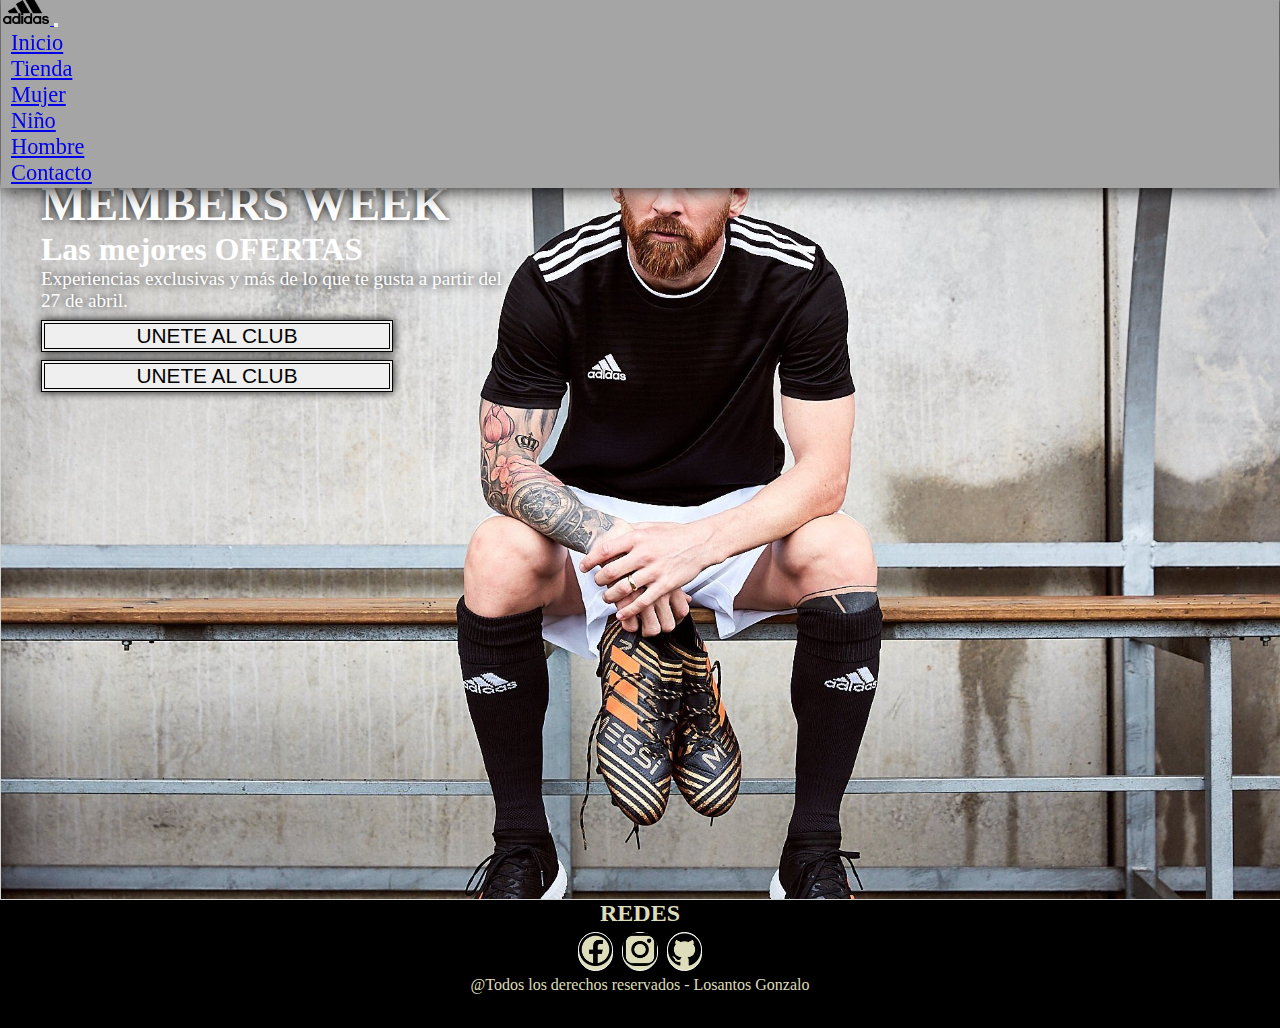
==== commit 05bbdb62: "venta de ropa deportiva 0.6" ====
--- a/index.html
+++ b/index.html
@@ -63,6 +63,7 @@
         <div class="main__div__div">
             <section class="main__section__cajita">
                 <h2 class="main__h2">YA VIENE MEMBERS WEEK</h2>
+                <h1 class="h1__man">Las mejores OFERTAS</h1>
                 <p class="main__p">Experiencias exclusivas y más de lo que te gusta a partir del 27 de abril.</p>
                 <button class="main__button">UNETE AL CLUB</button>
                 <button class="main__button">UNETE AL CLUB</button>
--- a/css/styles.css
+++ b/css/styles.css
@@ -6,7 +6,7 @@
 }
 
 .navbar__edit {
-  border: 1px solid red;
+  border: 1px solid rgba(255, 0, 0, 0);
   position: fixed;
   width: 100vw;
   margin-top: -0.6rem;
@@ -14,16 +14,16 @@
   z-index: 1;
 }
 .navbar__edit .navbar__edit-containerFluid {
-  border: 1px solid #ffe600;
+  border: 1px solid rgba(255, 230, 0, 0);
   background-color: #a5a5a5;
   box-shadow: 0px 0px 20px #000000;
 }
 .navbar__edit .navbar__edit-containerFluid .navbar__imgLogo img {
-  border: 1px solid #51ff00;
+  border: 1px solid rgba(81, 255, 0, 0);
   width: 3rem;
 }
 .navbar__edit .navbar__edit-containerFluid .navbar__divInicoTiendaContacto {
-  border: 1px solid #33ff00;
+  border: 1px solid rgba(51, 255, 0, 0);
   justify-content: end;
 }
 .navbar__edit .navbar__edit-containerFluid .navbar__li_a {
@@ -39,27 +39,27 @@
 }
 
 .main__div__div {
-  border: 1px solid red;
+  border: 1px solid rgba(255, 255, 255, 0);
   background-image: url(../img/messi.png);
   height: 100vh;
   background-repeat: no-repeat;
   background-size: cover;
+  color: white;
 }
 .main__div__div .main__section__cajita {
   padding: 0.5rem;
   display: flex;
   flex-direction: column;
-  border: 2px solid #00ff2a;
   max-width: 30rem;
   margin: 7rem 0 0 2rem;
 }
 .main__div__div .main__section__cajita .main__h2 {
-  border: 1px solid red;
   font-size: 3rem;
+  text-shadow: 0px 0px 10px #000000;
 }
 .main__div__div .main__section__cajita .main__p {
-  border: 1px solid #2f00ff;
   font-size: 1.2rem;
+  text-shadow: 0px 0px 10px #000000;
 }
 .main__div__div .main__section__cajita .main__button {
   border: 4px double #000000;
@@ -76,7 +76,7 @@
 
 .main__contacto {
   height: 100vh;
-  border: 2px solid #09ff00;
+  border: 2px solid #000000;
   background-image: url(../img/contacto.png);
   background-repeat: no-repeat;
   background-size: cover;
@@ -97,7 +97,7 @@
   border-radius: 10px;
 }
 .main__contacto .container__contacto .form__contactos {
-  color: aliceblue;
+  color: #ffffff;
   display: flex;
   flex-direction: column;
   border-radius: 10px;
@@ -110,7 +110,7 @@
 }
 .main__contacto .container__contacto .form__contactos .boton__contactos:hover {
   background-color: rgba(255, 255, 255, 0.4431372549);
-  color: aliceblue;
+  color: #ffffff;
 }
 
 footer {
@@ -118,7 +118,6 @@
   height: 8rem;
 }
 footer .footer__h2 {
-  border: 1px solid red;
   text-align: center;
   color: #ddb;
 }
@@ -157,7 +156,6 @@
   flex-direction: column;
 }
 body .container__mujer .main_mujer {
-  border: 1px solid red;
   height: 100vh;
   margin-top: 5rem;
   display: grid;
@@ -189,23 +187,17 @@
   box-shadow: 0px 0px 15px #000000;
 }
 body .container__mujer .cajas {
-  border: 2px solid #1100ff;
   display: grid;
   grid-template-columns: 1fr, 1fr, 1fr;
   grid-template-rows: 1fr, 1fr, 1fr;
   grid-template-areas: "cajita1 cajita1 cajita1" "cajita2 cajita3 cajita3" "cajita4 cajita4 cajita4";
 }
-body .container__mujer .cajas .cajita {
-  border: 1px solid red;
-}
 body .container__mujer .cajas .cajita .h3__prenda__izquierda {
-  border: 1px solid blue;
   width: 20rem;
   margin-left: 2rem;
   margin-top: 5rem;
 }
 body .container__mujer .cajas .cajita .p__mujer {
-  border: 1px solid red;
   margin-left: 2rem;
 }
 body .container__mujer .cajas .cajita1 {
@@ -238,10 +230,9 @@
   transform: translate(0px, -15px);
   animation-iteration-count: infinite;
   border: 4px solid rgba(252, 252, 252, 0.6705882353);
-  box-shadow: 0px 0px 15px #fcfcfc;
+  box-shadow: 0px 0px 15px #ffffff;
 }
 body .container__mujer .cajas .cajita3 .contenido1 {
-  border: 1px solid red;
   display: flex;
   flex-direction: column;
 }
@@ -256,7 +247,6 @@
   margin-right: auto;
 }
 body .container__mujer .cajas .cajita3 .contenido2 {
-  border: 1px solid red;
   display: flex;
   flex-direction: column;
 }
@@ -277,7 +267,6 @@
   display: flex;
 }
 body .container__mujer .cajas .cajita4 .cajaZapaMujer {
-  border: 1px solid red;
   width: 15rem;
   max-height: 20rem;
   margin-left: auto;
@@ -290,7 +279,7 @@
 
 main .section__superior {
   background-image: url(../img/fondo\ ninos.png);
-  border: 1px solid red;
+  border: 1px solid rgba(255, 0, 0, 0);
   height: 100vh;
   display: flex;
   align-items: center;
@@ -331,7 +320,7 @@
   height: 100vh;
 }
 main .section__media .section__div {
-  border: 1px solid red;
+  border: 1px solid rgba(255, 0, 0, 0);
   padding: 6rem;
 }
 main .section__media .section__div .section__h3-media {
@@ -346,7 +335,6 @@
   background-color: rgba(255, 255, 255, 0.5568627451);
   display: flex;
   flex-wrap: wrap;
-  border: 3px solid #c300ff;
   height: 110vh;
   -moz-column-gap: 4rem;
        column-gap: 4rem;
@@ -369,7 +357,7 @@
   transform: scale(1.1);
   transform: translate(0px, -15px);
   animation-iteration-count: infinite;
-  border: 4px solid #fcfcfc;
+  border: 4px solid #ffffff;
 }
 
 .section__superior-h {
@@ -381,7 +369,7 @@
 .section__superior-h .section__div {
   text-align: center;
   padding-top: 10rem;
-  border: 3px solid red;
+  border: 3px solid #000000;
 }
 .section__superior-h .section__div .text__h2-hombres {
   font-size: 3rem;
@@ -413,7 +401,7 @@
 .section__superior-h .section__div .boton__hombre-main:hover {
   transform: translate(0px, -15px);
   animation-iteration-count: infinite;
-  border: 4.5px solid rgba(255, 255, 255, 0.7333333333);
+  border: 4.5px solid #ffffff;
 }
 
 .section__media {
@@ -426,7 +414,7 @@
   margin-bottom: 10.3rem;
 }
 .section__media .menu1 {
-  border: 1px solid red;
+  border: 1px solid rgba(255, 0, 0, 0);
   width: 13rem;
   text-align: center;
   margin-left: auto;
@@ -445,7 +433,7 @@
   background-color: #ddb;
 }
 .section__media .menu2 {
-  border: 1px solid red;
+  border: 1px solid rgba(255, 0, 0, 0);
   width: 13rem;
   text-align: center;
   margin-left: auto;
@@ -464,7 +452,7 @@
   background-color: #ddb;
 }
 .section__media .menu3 {
-  border: 1px solid red;
+  border: 1px solid rgba(255, 0, 0, 0);
   width: 13rem;
   text-align: center;
   margin-left: auto;
@@ -483,7 +471,7 @@
   background-color: #ddb;
 }
 .section__media .menu4 {
-  border: 1px solid red;
+  border: 1px solid rgba(255, 0, 0, 0);
   width: 13rem;
   text-align: center;
   margin-left: auto;
@@ -502,7 +490,7 @@
   background-color: #ddb;
 }
 .section__media .menu5 {
-  border: 1px solid red;
+  border: 1px solid rgba(255, 0, 0, 0);
   width: 13rem;
   text-align: center;
   margin-left: auto;
@@ -521,7 +509,7 @@
   background-color: #ddb;
 }
 .section__media .menu6 {
-  border: 1px solid red;
+  border: 1px solid rgba(255, 0, 0, 0);
   width: 13rem;
   text-align: center;
   margin-left: auto;
@@ -540,7 +528,7 @@
   background-color: #ddb;
 }
 .section__media .menu7 {
-  border: 1px solid red;
+  border: 1px solid rgba(255, 0, 0, 0);
   width: 13rem;
   text-align: center;
   margin-left: auto;
@@ -559,7 +547,7 @@
   background-color: #ddb;
 }
 .section__media .menu8 {
-  border: 1px solid red;
+  border: 1px solid rgba(255, 0, 0, 0);
   width: 13rem;
   text-align: center;
   margin-left: auto;
@@ -579,13 +567,97 @@
 }
 
 @media screen and (max-width: 480px) {
+  /*
+  media padiga index
+  */
   .main__div__div {
     background-size: cover;
     background-position: center;
     justify-content: center;
   }
-  .main__div__div .main__section__cajita {
-    color: white;
+  .main__div__div .main__section__cajita .h1__man {
     text-shadow: 0px 0px 10px #000;
   }
+  .main__div__div .main__section__cajita .main__p {
+    text-shadow: 0px 0px 10px #000;
+  }
+  /*
+  media de pagina hombre
+  */
+  .section__superior-h {
+    background-position: center;
+    height: 70%;
+  }
+  .section__superior-h .text__h2-hombres {
+    margin-top: -3.8rem;
+  }
+  .section__media {
+    gap: 0;
+    flex-wrap: wrap;
+    border: 1px solid rgba(255, 0, 0, 0);
+  }
+  .section__media .menu {
+    width: 10rem;
+    gap: 2px;
+  }
+  .footer__h {
+    margin-top: 52rem;
+  }
+  /*
+  pagina de niños
+  */
+  main .section__superior {
+    border: 2px solid rgba(255, 0, 0, 0);
+    flex-direction: column;
+    align-items: center;
+    padding-bottom: 2rem;
+  }
+  main .section__superior .section__cajita1 {
+    width: 15rem;
+    margin-top: 4rem;
+    height: 120vh;
+  }
+  main .section__superior .section__cajita1 .section__niños__h3 {
+    padding: 5rem;
+    font-size: 3.5rem;
+    padding-left: 2rem;
+  }
+  main .section__superior .section__cajita1 .section__boton {
+    margin-bottom: 1rem;
+  }
+  .section__media {
+    margin-top: 18rem;
+    margin-bottom: 0;
+  }
+  .footer__ni {
+    margin-top: 83rem;
+  }
+  /*
+  pagina de mujeres
+  */
+  body .container__mujer .section1 {
+    background-position: center;
+    background-attachment: fixed;
+  }
+  body .container__mujer .section1 .h3__mujer {
+    width: 22rem;
+    font-size: 10rem;
+  }
+  body .container__mujer .section1 .mujeres__boton {
+    margin: 0 0 0 10rem;
+  }
+  body .container__mujer .cajas {
+    display: flex;
+    flex-direction: column;
+  }
+  body .container__mujer .cajas .cajita4 {
+    flex-direction: row;
+    flex-wrap: wrap;
+  }
+  body .container__mujer .cajas .cajita2 img {
+    width: 20rem;
+  }
+  .footer__mujer {
+    margin-top: 62rem;
+  }
 }/*# sourceMappingURL=styles.css.map */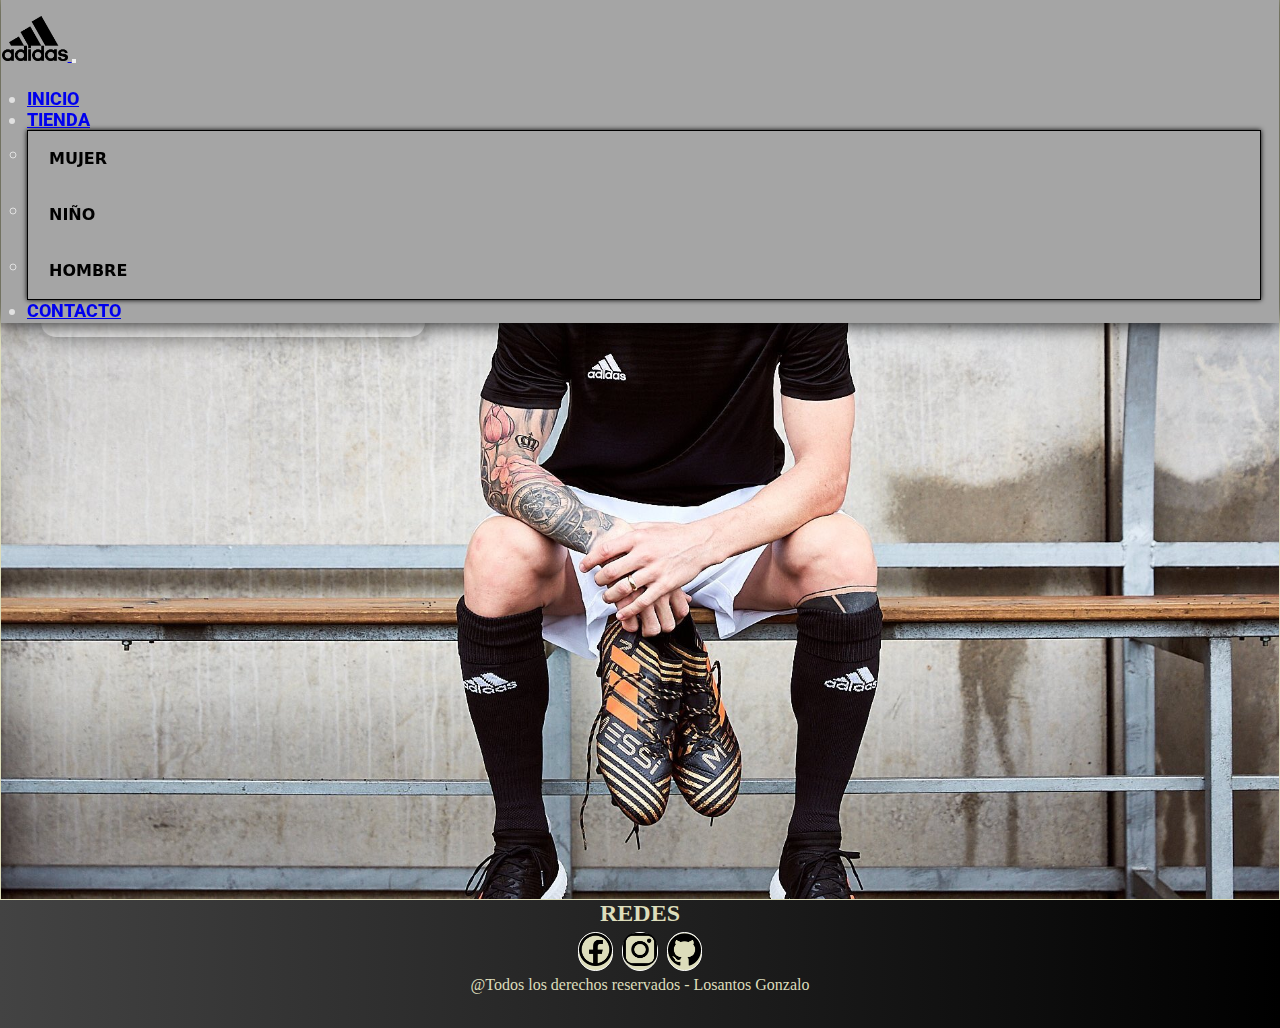
==== commit 1c1016d8: "venta de ropa deportiva 1.0" ====
--- a/index.html
+++ b/index.html
@@ -9,12 +9,22 @@
     <link href="https://cdn.jsdelivr.net/npm/bootstrap@5.3.0-alpha3/dist/css/bootstrap.min.css" rel="stylesheet"
         integrity="sha384-KK94CHFLLe+nY2dmCWGMq91rCGa5gtU4mk92HdvYe+M/SXH301p5ILy+dN9+nJOZ" crossorigin="anonymous">
     <link href="https://unpkg.com/aos@2.3.1/dist/aos.css" rel="stylesheet">
+
+    <style>
+        @import url('https://fonts.googleapis.com/css2?family=Roboto:wght@300;400&display=swap');
+    </style><!---->
+
     <link rel="stylesheet" href="./css/styles.css">
+
     <link rel="icon" href="./img/Adidas_Logo.png">
+
     <meta name="description"
-        content="¡Encuentra la mejor ropa deportiva en Argentina! Ofrecemos una amplia selección de prendas y accesorios para hombres, mujeres y niños. Aprovecha nuestros descuentos y envío gratis en compras superiores a $50. Compra con confianza en nuestra tienda online.">
+        content="Encuentra la mejor selección de ropa deportiva para hombres, mujeres y niños. Descubre prendas de calidad, estilo y comodidad. ¡Compra ahora y mantente activo con estilo en nuestra tienda online.">
+
+
     <meta name="keywords"
         content="ropa deportiva, Argentina, ventas, tienda online, deportes, fitness, moda, calzado deportivo, accesorios, descuentos, envío gratis, marcas populares, promociones, hombre, mujer, niños, ofertas, tallas disponibles, catálogo, compra segura">
+
     <title>Tienda de Ropa Deportiva en Argentina | Descuentos y Envío Gratis</title>
 </head>
 
@@ -24,7 +34,7 @@
         <nav class="navbar navbar-expand-lg bg-body-tertiary navbar__edit" data-aos="fade-down-right">
             <div class="container-fluid navbar__edit-containerFluid">
                 <a class="navbar-brand navbar__imgLogo" href="#">
-                    <img src="./img/Adidas_Logo.png" alt="img-logo"><!--img-logo-->
+                    <img src="../img/Adidas_Logo.png" alt="img-logo"><!--img-logo-->
                 </a>
                 <button class="navbar-toggler" type="button" data-bs-toggle="collapse"
                     data-bs-target="#navbarNavDropdown" aria-controls="navbarNavDropdown" aria-expanded="false"
@@ -33,26 +43,26 @@
                 </button>
                 <div class="collapse navbar-collapse navbar__divInicoTiendaContacto" id="navbarNavDropdown">
                     <!--inicio-tienda-contacto-->
-                    <ul class="navbar-nav">
+                    <ul class="navbar-nav nav__media">
                         <li class="nav-item navbar__li_a">
-                            <a class="nav-link active" aria-current="page" href="#">Inicio</a>
+                            <a class="nav-link active" aria-current="page" href="../index.html">Inicio</a>
                         </li>
                         <li class="nav-item dropdown navbar__li_a">
                             <a class="nav-link dropdown-toggle" href="#" role="button" data-bs-toggle="dropdown"
                                 aria-expanded="false">
                                 Tienda
                             </a>
-                            <ul class="dropdown-menu">
-                                <li><a class="dropdown-item" href="./pages/mujeres.html">Mujer</a></li>
-                                <li><a class="dropdown-item" href="./pages/niños.html">Niño</a></li>
-                                <li><a class="dropdown-item" href="./pages/hombre.html">Hombre</a></li>
+                            <ul class="dropdown-menu cajita__tienda">
+                                <li><a class="dropdown-item tiendita" href="./pages/mujeres.html">Mujer</a></li>
+                                <li><a class="dropdown-item tiendita" href="./pages/niños.html">Niño</a></li>
+                                <li><a class="dropdown-item tiendita" href="./pages/hombre.html">Hombre</a></li>
                             </ul>
                         </li>
 
                         <li class="nav-item navbar__li_a">
-                            <a class="nav-link" href="./pages/contacto.html">Contacto</a>
+                            <a class="nav-link" href="../pages/contacto.html">Contacto</a>
                         </li>
-
+                    </ul>
                 </div>
             </div>
         </nav>
@@ -60,12 +70,10 @@
     </header>
 
     <main>
-        <div class="main__div__div">
+        <div class="main__div__index">
             <section class="main__section__cajita">
-                <h2 class="main__h2">YA VIENE MEMBERS WEEK</h2>
-                <h1 class="h1__man">Las mejores OFERTAS</h1>
+                <h1 class="main__h1">YA VIENE MEMBERS WEEK</h1>
                 <p class="main__p">Experiencias exclusivas y más de lo que te gusta a partir del 27 de abril.</p>
-                <button class="main__button">UNETE AL CLUB</button>
                 <button class="main__button">UNETE AL CLUB</button>
             </section>
         </div>
--- a/css/styles.css
+++ b/css/styles.css
@@ -8,10 +8,10 @@
 .navbar__edit {
   border: 1px solid rgba(255, 0, 0, 0);
   position: fixed;
-  width: 100vw;
+  width: 100%;
   margin-top: -0.6rem;
   max-height: 3.5rem;
-  z-index: 1;
+  z-index: 2;
 }
 .navbar__edit .navbar__edit-containerFluid {
   border: 1px solid rgba(255, 230, 0, 0);
@@ -19,70 +19,162 @@
   box-shadow: 0px 0px 20px #000000;
 }
 .navbar__edit .navbar__edit-containerFluid .navbar__imgLogo img {
-  border: 1px solid rgba(81, 255, 0, 0);
+  width: 4.1rem;
+  margin-top: 1.5rem;
+}
+.navbar__edit .navbar__edit-containerFluid .navbar__divInicoTiendaContacto {
+  border: 1px solid rgba(0, 0, 0, 0);
+  justify-content: end;
+  margin-top: 1.4rem;
+  margin-left: 1rem;
+}
+.navbar__edit .navbar__edit-containerFluid .navbar__li_a {
+  margin-left: 0.5rem;
+  margin-right: 1rem;
+  font-family: "Roboto", sans-serif;
+  font-size: 18px;
+  color: #e1e1e1;
+  font-weight: 800;
+  cursor: pointer;
+  position: relative;
+  background: none;
+  text-transform: uppercase;
+  transition-timing-function: cubic-bezier(0.25, 0.8, 0.25, 1);
+  transition-duration: 500ms;
+  transition-property: color;
+}
+.navbar__edit .navbar__edit-containerFluid .navbar__li_a:focus, .navbar__edit .navbar__edit-containerFluid .navbar__li_a:hover {
+  color: #000000;
+}
+.navbar__edit .navbar__edit-containerFluid .navbar__li_a:focus:after, .navbar__edit .navbar__edit-containerFluid .navbar__li_a:hover:after {
+  width: 100%;
+  left: 0%;
+}
+.navbar__edit .navbar__edit-containerFluid .navbar__li_a:after {
+  content: "";
+  pointer-events: none;
+  bottom: -2px;
+  left: 50%;
+  position: absolute;
+  width: 0%;
+  height: 2px;
+  background-color: #000000;
+  transition-timing-function: cubic-bezier(0.25, 0.8, 0.25, 1);
+  transition-duration: 400ms;
+  transition-property: width, left;
+}
+.navbar__edit .navbar__edit-containerFluid .navbar__li_a .cajita__tienda {
+  border: 1.5px solid #000000;
+  background-color: #a5a5a5;
+  box-shadow: 0px 0px 5px #000000;
+}
+.navbar__edit .navbar__edit-containerFluid .navbar__li_a .cajita__tienda .tiendita {
+  border: 1px solid red;
+  align-items: center;
+  background-color: transparent;
+  color: #000000;
+  cursor: pointer;
+  display: flex;
+  font-family: ui-sans-serif, system-ui, -apple-system, system-ui, "Segoe UI", Roboto, "Helvetica Neue", Arial, "Noto Sans", sans-serif, "Apple Color Emoji", "Segoe UI Emoji", "Segoe UI Symbol", "Noto Color Emoji";
+  font-size: 1rem;
+  font-weight: 700;
+  line-height: 1.5;
+  text-decoration: none;
+  text-transform: uppercase;
+  outline: 0;
+  border: 0;
+  padding: 1rem;
+}
+.navbar__edit .navbar__edit-containerFluid .navbar__li_a .cajita__tienda .tiendita:before {
+  background-color: #fcfcfc;
+  content: "";
+  display: inline-block;
+  height: 2px;
+  margin-right: 5px;
+  transition: all 0.42s cubic-bezier(0.25, 0.8, 0.25, 1);
+  width: 0;
+}
+.navbar__edit .navbar__edit-containerFluid .navbar__li_a .cajita__tienda .tiendita:hover:before {
+  background-color: rgba(253, 253, 253, 0.4588235294);
   width: 3rem;
 }
-.navbar__edit .navbar__edit-containerFluid .navbar__divInicoTiendaContacto {
-  border: 1px solid rgba(51, 255, 0, 0);
-  justify-content: end;
-}
-.navbar__edit .navbar__edit-containerFluid .navbar__li_a {
-  font-size: 1.4rem;
-  margin-left: 0.5rem;
-}
-.navbar__edit .navbar__edit-containerFluid .navbar__li_a:hover {
-  background-color: rgba(204, 204, 204, 0);
-}
-.navbar__edit .navbar__edit-containerFluid .navbar__li_a a:hover {
-  color: #630000;
-  text-shadow: 0px 0px 15px #ffffff;
-}
 
-.main__div__div {
-  border: 1px solid rgba(255, 255, 255, 0);
+.main__div__index {
+  border: 0.1px solid #ddb;
   background-image: url(../img/messi.png);
   height: 100vh;
   background-repeat: no-repeat;
   background-size: cover;
-  color: white;
-}
-.main__div__div .main__section__cajita {
+  color: #ddb;
+  font-family: "Roboto", sans-serif;
+}
+.main__div__index .main__section__cajita {
   padding: 0.5rem;
   display: flex;
   flex-direction: column;
   max-width: 30rem;
   margin: 7rem 0 0 2rem;
 }
-.main__div__div .main__section__cajita .main__h2 {
+.main__div__index .main__section__cajita .main__h1 {
+  color: #fff;
+  text-shadow: 0px 0px 5px #000000;
   font-size: 3rem;
-  text-shadow: 0px 0px 10px #000000;
-}
-.main__div__div .main__section__cajita .main__p {
+}
+.main__div__index .main__section__cajita .main__p {
+  color: #fff;
   font-size: 1.2rem;
-  text-shadow: 0px 0px 10px #000000;
-}
-.main__div__div .main__section__cajita .main__button {
-  border: 4px double #000000;
-  margin-top: 0.5rem;
-  max-width: 22rem;
-  font-size: 1.3rem;
-  cursor: pointer;
-  box-shadow: 0px 0px 10px #000000;
-}
-.main__div__div .main__section__cajita .main__button:hover {
-  box-shadow: 0px 0px 20px #000000;
-  color: #7e0000;
+  text-shadow: 0px 0px 5px #000000;
+}
+.main__div__index .main__section__cajita .main__button {
+  width: 24rem;
+  margin-top: 1rem;
+  margin-bottom: 1rem;
+  margin-right: auto;
+  padding: 10px 0px;
+  border: unset;
+  border-radius: 15px;
+  color: #212121;
+  z-index: 1;
+  background: rgba(255, 255, 255, 0.4117647059);
+  position: relative;
+  font-weight: 1000;
+  font-size: 17px;
+  box-shadow: 4px 8px 20px -3px rgba(0, 0, 0, 0.2705882353);
+  transition: all 250ms;
+  overflow: hidden;
+}
+.main__div__index .main__section__cajita .main__button::before {
+  content: "";
+  position: absolute;
+  top: 0;
+  left: 0;
+  height: 100%;
+  width: 0;
+  border-radius: 15px;
+  background-color: #212121;
+  z-index: -1;
+  box-shadow: 4px 8px 19px -3px rgba(0, 0, 0, 0.2705882353);
+  transition: all 450ms;
+}
+.main__div__index .main__section__cajita .main__button:hover {
+  color: #e8e8e8;
+}
+.main__div__index .main__section__cajita .main__button:hover::before {
+  width: 100%;
 }
 
-.main__contacto {
+.body__contacto {
+  background: #403B4A;
+  /* fallback for old browsers */
+  /* Chrome 10-25, Safari 5.1-6 */
+  background: linear-gradient(to right, #E7E9BB, #403B4A);
+  /* W3C, IE 10+/ Edge, Firefox 16+, Chrome 26+, Opera 12+, Safari 7+ */
+}
+.body__contacto .main__contacto {
   height: 100vh;
   border: 2px solid #000000;
-  background-image: url(../img/contacto.png);
-  background-repeat: no-repeat;
-  background-size: cover;
-  background-position: center;
-}
-.main__contacto .container__contacto {
+}
+.body__contacto .main__contacto .container__contacto {
   background-color: rgba(0, 0, 0, 0.1215686275);
   border: 1px solid #000000;
   width: 20rem;
@@ -90,31 +182,62 @@
   margin-top: 12rem;
   padding: 1rem;
   border-radius: 10px;
-}
-.main__contacto .container__contacto .contactanos {
+  animation: fade-in 1s ease-in-out, colors 5s infinite;
+}
+.body__contacto .main__contacto .container__contacto .contactanos {
   color: antiquewhite;
   text-align: center;
   border-radius: 10px;
 }
-.main__contacto .container__contacto .form__contactos {
+.body__contacto .main__contacto .container__contacto .form__contactos {
   color: #ffffff;
   display: flex;
   flex-direction: column;
   border-radius: 10px;
 }
-.main__contacto .container__contacto .form__contactos .boton__contactos {
+.body__contacto .main__contacto .container__contacto .form__contactos .boton__contactos {
   width: 100%;
   padding: 0.2rem;
   border-radius: 10px;
   margin-top: 0.6rem;
-}
-.main__contacto .container__contacto .form__contactos .boton__contactos:hover {
+  transition: background-color 0.3s ease-in-out, color 0.3s ease-in-out;
+}
+.body__contacto .main__contacto .container__contacto .form__contactos .boton__contactos:hover {
   background-color: rgba(255, 255, 255, 0.4431372549);
   color: #ffffff;
 }
+@keyframes fade-in {
+  from {
+    opacity: 0;
+  }
+  to {
+    opacity: 1;
+  }
+}
+@keyframes colors {
+  0% {
+    background-color: rgba(0, 0, 0, 0.1019607843);
+  }
+  25% {
+    background-color: rgba(0, 0, 0, 0.1725490196);
+  }
+  50% {
+    background-color: rgba(0, 0, 0, 0.233);
+  }
+  75% {
+    background-color: rgba(0, 0, 0, 0.1215686275);
+  }
+  100% {
+    background-color: rgba(0, 0, 0, 0.0392156863);
+  }
+}
 
 footer {
-  background-color: #000000;
+  background: #000000;
+  /* fallback for old browsers */
+  /* Chrome 10-25, Safari 5.1-6 */
+  background: linear-gradient(to right, #434343, #000000);
+  /* W3C, IE 10+/ Edge, Firefox 16+, Chrome 26+, Opera 12+, Safari 7+ */
   height: 8rem;
 }
 footer .footer__h2 {
@@ -165,26 +288,79 @@
   background-repeat: no-repeat;
   background-size: cover;
   margin-top: 1rem;
-}
-body .container__mujer .section1 .h3__mujer {
-  border: 2rem double rgba(255, 255, 255, 0.5058823529);
-  color: #ffffff;
-  width: 60rem;
-  margin-left: auto;
-  margin-right: auto;
+  background-attachment: fixed;
+}
+body .container__mujer .section1 .carta {
+  width: 45rem;
   margin-top: 10rem;
-  text-align: center;
-  font-size: 14rem;
-  border-radius: 1%;
-}
-body .container__mujer .section1 .mujeres__boton {
-  border: 3.5px double #000000;
-  width: 30%;
-  margin-left: 29rem;
-  padding: 0.3rem;
-}
-body .container__mujer .section1 .mujeres__boton:hover {
-  box-shadow: 0px 0px 15px #000000;
+  margin-left: auto;
+  margin-right: auto;
+  color: #fff;
+  margin-bottom: 1rem;
+  position: relative;
+}
+body .container__mujer .section1 .carta::after {
+  content: "";
+  position: absolute;
+  top: -6px;
+  left: -6px;
+  right: -6px;
+  bottom: -6px;
+  border: 3px solid transparent;
+  border-radius: 8px;
+  animation: animateBorder 1.5s linear infinite;
+}
+body .container__mujer .section1 .main__h2 {
+  font-size: 11rem;
+  text-shadow: 0px 0px 5px #000;
+}
+@keyframes animateBorder {
+  0% {
+    box-shadow: 0 0 0 0 rgba(255, 255, 255, 0.5019607843);
+  }
+  50% {
+    box-shadow: 0 0 0 3px rgba(255, 255, 255, 0.5019607843);
+  }
+  100% {
+    box-shadow: 0 0 0 0 rgba(255, 254, 254, 0.5019607843);
+  }
+}
+body .container__mujer .section1 .main__button-mujer {
+  width: 24rem;
+  margin-top: 1rem;
+  padding: 10px 0px;
+  border: unset;
+  border-radius: 15px;
+  color: #212121;
+  z-index: 1;
+  background: rgba(255, 255, 255, 0.4117647059);
+  position: relative;
+  font-weight: 1000;
+  font-size: 17px;
+  box-shadow: 4px 8px 20px -3px rgba(0, 0, 0, 0.2705882353);
+  transition: all 250ms;
+  overflow: hidden;
+  margin-left: 80vh;
+  text-shadow: 0px 0px 5px #fff;
+}
+body .container__mujer .section1 .main__button-mujer::before {
+  content: "";
+  position: absolute;
+  top: 0;
+  left: 0;
+  height: 100%;
+  width: 0;
+  border-radius: 15px;
+  background-color: #212121;
+  z-index: -1;
+  box-shadow: 4px 8px 19px -3px rgba(0, 0, 0, 0.2705882353);
+  transition: all 450ms;
+}
+body .container__mujer .section1 .main__button-mujer:hover {
+  color: #e8e8e8;
+}
+body .container__mujer .section1 .main__button-mujer:hover::before {
+  width: 100%;
 }
 body .container__mujer .cajas {
   display: grid;
@@ -193,12 +369,13 @@
   grid-template-areas: "cajita1 cajita1 cajita1" "cajita2 cajita3 cajita3" "cajita4 cajita4 cajita4";
 }
 body .container__mujer .cajas .cajita .h3__prenda__izquierda {
-  width: 20rem;
+  width: 26rem;
   margin-left: 2rem;
   margin-top: 5rem;
 }
 body .container__mujer .cajas .cajita .p__mujer {
   margin-left: 2rem;
+  margin-bottom: 5rem;
 }
 body .container__mujer .cajas .cajita1 {
   grid-area: cajita1;
@@ -233,48 +410,149 @@
   box-shadow: 0px 0px 15px #ffffff;
 }
 body .container__mujer .cajas .cajita3 .contenido1 {
+  margin: auto;
+  width: 15rem;
   display: flex;
   flex-direction: column;
-}
-body .container__mujer .cajas .cajita3 .contenido1 .h3__mujer__remeras {
-  text-align: center;
-}
-body .container__mujer .cajas .cajita3 .contenido1 .boton__mujer {
-  width: 7.5rem;
-  border-radius: 5%;
-  font-size: 1.2rem;
-  margin-left: auto;
-  margin-right: auto;
-}
-body .container__mujer .cajas .cajita3 .contenido2 {
+  animation: rodear 4s linear infinite;
+}
+@keyframes rodear {
+  0% {
+    box-shadow: 0 0 0 0 rgba(0, 0, 0, 0.637);
+  }
+  50% {
+    box-shadow: 0 0 0.1rem 0.1rem rgba(0, 0, 0, 0.466);
+  }
+  100% {
+    box-shadow: 0 0 0 0 rgb(0, 0, 0);
+  }
+}
+body .container__mujer .cajas .cajita3 .h3__mujer__remeras {
+  text-align: center;
+}
+body .container__mujer .cajas .cajita3 .boton__mujer {
+  width: 8rem;
+  margin: auto;
+  margin-bottom: 0.5rem;
+  padding: 0.1rem;
+  border: unset;
+  border-radius: 10px;
+  color: #212121;
+  z-index: 1;
+  background: #e8e8e8;
+  position: relative;
+  font-weight: 1000;
+  font-size: 15px;
+  box-shadow: 4px 8px 19px -3px rgba(0, 0, 0, 0.2705882353);
+  transition: all 250ms;
+  overflow: hidden;
+}
+body .container__mujer .cajas .cajita3 .boton__mujer::before {
+  content: "";
+  position: absolute;
+  top: 0;
+  left: 0;
+  height: 100%;
+  width: 0;
+  border-radius: 15px;
+  background-color: #212121;
+  z-index: -1;
+  box-shadow: 4px 8px 19px -3px rgba(0, 0, 0, 0.27);
+  transition: all 250ms;
+}
+body .container__mujer .cajas .cajita3 .boton__mujer:hover {
+  color: #e8e8e8;
+}
+body .container__mujer .cajas .cajita3 .boton__mujer:hover::before {
+  width: 100%;
+}
+body .container__mujer .contenido2 {
+  margin: auto;
+  width: 15rem;
   display: flex;
   flex-direction: column;
-}
-body .container__mujer .cajas .cajita3 .contenido2 .h3__mujer__remeras {
-  text-align: center;
-}
-body .container__mujer .cajas .cajita3 .contenido2 .boton__mujer {
-  width: 7.5rem;
-  border-radius: 5%;
-  font-size: 1.2rem;
-  margin-left: auto;
-  margin-right: auto;
-}
-body .container__mujer .cajas .cajita4 {
+  animation: rodear 6s linear infinite;
+}
+@keyframes rodear {
+  0% {
+    box-shadow: 0 0 0 0 #ffffff;
+  }
+  50% {
+    box-shadow: 0 0 0.1rem 0.1rem rgb(255, 255, 255);
+  }
+  100% {
+    box-shadow: 0 0 0 0 rgb(255, 255, 255);
+  }
+}
+body .container__mujer .cajita4 {
   grid-area: cajita4;
   height: 100vh;
   text-align: center;
   display: flex;
 }
-body .container__mujer .cajas .cajita4 .cajaZapaMujer {
+body .container__mujer .cajita4 .cajaZapaMujer {
+  border-radius: 10px;
+  background-color: rgba(221, 221, 187, 0.4039215686);
   width: 15rem;
-  max-height: 20rem;
+  max-height: 25rem;
   margin-left: auto;
   margin-right: auto;
   margin-top: 5rem;
-}
-body .container__mujer .cajas .cajita4 .cajaZapaMujer img {
-  width: 100%;
+  box-shadow: 0px 0px 5px #000;
+  transition: transform 0.5s ease;
+}
+body .container__mujer .cajita4 .cajaZapaMujer img {
+  width: 100%;
+}
+body .container__mujer .cajita4 .cajaZapaMujer:hover {
+  transform: scale(1.1);
+  transform: translate(0px, -15px);
+  animation-iteration-count: infinite;
+}
+body .container__mujer .cajita4 .cajaZapaMujer p {
+  margin-top: 0.3rem;
+}
+body .container__mujer .cajita4 .cajaZapaMujer .cajita4__button-mujer {
+  padding: 0.2rem;
+  margin-bottom: 0.2rem;
+}
+body .container__mujer .cajita4 .cajaZapaMujer .boton {
+  padding: 0.2rem;
+  display: inline-block;
+  border-radius: 4px;
+  border: none;
+  color: #FFFFFF;
+  text-align: center;
+  font-size: 17px;
+  padding: 0.5rem;
+  transition: all 0.5s;
+  cursor: pointer;
+  margin-top: -1rem;
+}
+body .container__mujer .cajita4 .cajaZapaMujer .boton button {
+  padding: 0.2rem 0.1rem;
+  border-radius: 5px;
+}
+body .container__mujer .cajita4 .cajaZapaMujer .boton button {
+  cursor: pointer;
+  display: inline-block;
+  position: relative;
+  transition: 0.2s;
+}
+body .container__mujer .cajita4 .cajaZapaMujer .boton button:after {
+  content: "»";
+  position: absolute;
+  opacity: 0;
+  top: 0;
+  right: -15px;
+  transition: 0.2s;
+}
+body .container__mujer .cajita4 .cajaZapaMujer .boton:hover button {
+  padding-right: 15px;
+}
+body .container__mujer .cajita4 .cajaZapaMujer .boton:hover button:after {
+  opacity: 1;
+  right: 0;
 }
 
 main .section__superior {
@@ -286,28 +564,83 @@
   padding: 5rem;
   gap: 5rem;
   justify-content: space-between;
+  background-attachment: fixed;
 }
 main .section__superior .section__cajita1 {
-  color: #ffffff;
-  background-color: rgba(92, 92, 92, 0.3137254902);
-  border: 1rem double #000000;
-  margin-top: 5rem;
-  width: 40rem;
-  text-align: center;
+  width: 45rem;
+  margin-top: 10rem;
+  margin-left: auto;
+  margin-right: auto;
+  color: #fff;
+  margin-bottom: 1rem;
+  position: relative;
+}
+@keyframes animateBorder {
+  0% {
+    box-shadow: 0 0 0 0 rgba(0, 0, 0, 0.5019607843);
+  }
+  50% {
+    box-shadow: 0 0 0 3px rgba(0, 0, 0, 0.5019607843);
+  }
+  100% {
+    box-shadow: 0 0 0 0 rgba(0, 0, 0, 0.5019607843);
+  }
+}
+main .section__superior .section__cajita1::after {
+  content: "";
+  position: absolute;
+  top: -6px;
+  left: -6px;
+  right: -6px;
+  bottom: -6px;
+  border: 3px solid transparent;
+  border-radius: 8px;
+  animation: animateBorder 1.5s linear infinite;
 }
 main .section__superior .section__cajita1 .section__niños__h3 {
   font-size: 8rem;
   text-align: center;
-}
-main .section__superior .section__cajita1 .section__boton {
-  padding: 0.5rem 2rem;
-  margin-bottom: 0.5rem;
-}
-main .section__superior .section__cajita1 .section__boton:hover {
-  box-shadow: 0px 0px 10px #ffffff;
+  text-shadow: 0px 0px 5px #000;
+}
+main .section__superior .section__cajita1 .main__button-niños {
+  width: 20rem;
+  padding: 10px 0px;
+  border: unset;
+  border-radius: 15px;
+  color: #212121;
+  z-index: 1;
+  background: rgba(255, 255, 255, 0.4117647059);
+  position: relative;
+  font-weight: 1000;
+  font-size: 17px;
+  box-shadow: 4px 8px 20px -3px rgba(0, 0, 0, 0.2705882353);
+  transition: all 250ms;
+  overflow: hidden;
+  text-shadow: 0px 0px 5px #fff;
+  margin-left: 28vh;
+}
+main .section__superior .section__cajita1 .main__button-niños::before {
+  content: "";
+  position: absolute;
+  top: 0;
+  left: 0;
+  height: 100%;
+  width: 0;
+  border-radius: 15px;
+  background-color: #212121;
+  z-index: -1;
+  box-shadow: 4px 8px 19px -3px rgba(0, 0, 0, 0.2705882353);
+  transition: all 450ms;
+}
+main .section__superior .section__cajita1 .main__button-niños:hover {
+  color: #e8e8e8;
+}
+main .section__superior .section__cajita1 .main__button-niños:hover::before {
+  width: 100%;
 }
 main .section__superior .section__cajita2 {
-  margin-top: 4.5rem;
+  text-align: center;
+  margin-top: 8rem;
   width: 22rem;
 }
 main .section__superior .section__cajita2:hover {
@@ -316,8 +649,13 @@
 main .section__superior .section__cajita2 .img__carrusel-1 img {
   width: 100%;
 }
+main .section__superior .section__cajita2 h1 {
+  font-size: 1.5rem;
+  color: #fff;
+  text-shadow: 0px 0px 5px #000;
+}
 main .section__media {
-  height: 100vh;
+  height: 60vh;
 }
 main .section__media .section__div {
   border: 1px solid rgba(255, 0, 0, 0);
@@ -326,13 +664,15 @@
 main .section__media .section__div .section__h3-media {
   text-align: center;
   margin-top: 8rem;
+  margin-left: 8rem;
 }
 main .section__media .section__div .section__p-media {
   max-width: 65rem;
   text-align: center;
+  margin-left: 2rem;
 }
 main .section__inferior-niños {
-  background-color: rgba(255, 255, 255, 0.5568627451);
+  background-color: rgba(255, 255, 255, 0.7529411765);
   display: flex;
   flex-wrap: wrap;
   height: 110vh;
@@ -349,6 +689,7 @@
   transition: transform 1.1s ease;
   margin-top: 1rem;
   margin-bottom: 1rem;
+  margin: 1rem;
 }
 main .section__inferior-niños .niños img {
   width: 100%;
@@ -394,26 +735,110 @@
 .section__superior-h .section__div .main__ul-hombres .selection__li-h {
   margin: 0.5rem;
 }
-.section__superior-h .section__div .boton__hombre-main {
-  padding: 1rem 2.5rem;
-  transition: transform 1s ease;
-}
-.section__superior-h .section__div .boton__hombre-main:hover {
+.section__superior-h .section__div .main__button-hombre {
+  width: 20rem;
+  padding: 5px 0px;
+  border: unset;
+  border-radius: 15px;
+  color: #212121;
+  z-index: 1;
+  background: rgba(255, 255, 255, 0.4117647059);
+  position: relative;
+  font-weight: 1000;
+  font-size: 17px;
+  box-shadow: 4px 8px 20px -3px rgba(0, 0, 0, 0.2705882353);
+  transition: all 250ms;
+  overflow: hidden;
+  text-shadow: 0px 0px 5px #fff;
+  margin-bottom: 0.4rem;
+}
+.section__superior-h .section__div .main__button-hombre::before {
+  content: "";
+  position: absolute;
+  top: 0;
+  left: 0;
+  height: 100%;
+  width: 0;
+  border-radius: 15px;
+  background-color: #212121;
+  z-index: -1;
+  box-shadow: 4px 8px 19px -3px rgba(0, 0, 0, 0.2705882353);
+  transition: all 450ms;
+}
+.section__superior-h .section__div .main__button-hombre:hover {
+  color: #e8e8e8;
+}
+.section__superior-h .section__div .main__button-hombre:hover::before {
+  width: 100%;
+}
+
+.section__medio-h {
+  display: flex;
+  align-items: center;
+  flex-wrap: wrap;
+  -moz-column-gap: 6rem;
+       column-gap: 6rem;
+  row-gap: 0.5rem;
+  margin-bottom: 10.3rem;
+}
+.section__medio-h .menu1 {
+  border: 1px solid rgba(255, 0, 0, 0);
+  width: 13rem;
+  text-align: center;
+  margin-left: auto;
+  margin-right: auto;
+  margin-top: 1rem;
+  box-shadow: 0px 0px 5px #000000;
+  transition: transform 0.5s ease;
+  border-radius: 5px;
+}
+.section__medio-h .menu1:hover {
+  transform: scale(1.1);
   transform: translate(0px, -15px);
   animation-iteration-count: infinite;
-  border: 4.5px solid #ffffff;
-}
-
-.section__media {
-  display: flex;
-  align-items: center;
-  flex-wrap: wrap;
-  -moz-column-gap: 5rem;
-       column-gap: 5rem;
-  row-gap: 0.5rem;
-  margin-bottom: 10.3rem;
-}
-.section__media .menu1 {
+}
+.section__medio-h .menu1 img {
+  width: 100%;
+}
+.section__medio-h .menu1 .boton {
+  padding: 0.2rem;
+  display: inline-block;
+  border-radius: 4px;
+  border: none;
+  color: #FFFFFF;
+  text-align: center;
+  font-size: 17px;
+  padding: 0.5rem;
+  transition: all 0.5s;
+  cursor: pointer;
+  margin-top: -1rem;
+}
+.section__medio-h .menu1 .boton button {
+  padding: 0.2rem 0.1rem;
+  border-radius: 5px;
+}
+.section__medio-h .menu1 .boton button {
+  cursor: pointer;
+  display: inline-block;
+  position: relative;
+  transition: 0.2s;
+}
+.section__medio-h .menu1 .boton button:after {
+  content: "»";
+  position: absolute;
+  opacity: 0;
+  top: 0;
+  right: -15px;
+  transition: 0.2s;
+}
+.section__medio-h .menu1 .boton:hover button {
+  padding-right: 15px;
+}
+.section__medio-h .menu1 .boton:hover button:after {
+  opacity: 1;
+  right: 0;
+}
+.section__medio-h .menu2 {
   border: 1px solid rgba(255, 0, 0, 0);
   width: 13rem;
   text-align: center;
@@ -421,18 +846,56 @@
   margin-right: auto;
   margin-top: 1rem;
   box-shadow: 0px 0px 5px #000000;
-}
-.section__media .menu1 img {
-  width: 100%;
-}
-.section__media .menu1 .but__men {
-  margin-bottom: 0.5rem;
+  transition: transform 0.5s ease;
+  border-radius: 5px;
+}
+.section__medio-h .menu2:hover {
+  transform: scale(1.1);
+  transform: translate(0px, -15px);
+  animation-iteration-count: infinite;
+}
+.section__medio-h .menu2 img {
+  width: 100%;
+}
+.section__medio-h .menu2 .boton {
   padding: 0.2rem;
-}
-.section__media .menu1 .but__men:hover {
-  background-color: #ddb;
-}
-.section__media .menu2 {
+  display: inline-block;
+  border-radius: 4px;
+  border: none;
+  color: #FFFFFF;
+  text-align: center;
+  font-size: 17px;
+  padding: 0.5rem;
+  transition: all 0.5s;
+  cursor: pointer;
+  margin-top: -1rem;
+}
+.section__medio-h .menu2 .boton button {
+  padding: 0.2rem 0.1rem;
+  border-radius: 5px;
+}
+.section__medio-h .menu2 .boton button {
+  cursor: pointer;
+  display: inline-block;
+  position: relative;
+  transition: 0.2s;
+}
+.section__medio-h .menu2 .boton button:after {
+  content: "»";
+  position: absolute;
+  opacity: 0;
+  top: 0;
+  right: -15px;
+  transition: 0.2s;
+}
+.section__medio-h .menu2 .boton:hover button {
+  padding-right: 15px;
+}
+.section__medio-h .menu2 .boton:hover button:after {
+  opacity: 1;
+  right: 0;
+}
+.section__medio-h .menu3 {
   border: 1px solid rgba(255, 0, 0, 0);
   width: 13rem;
   text-align: center;
@@ -440,18 +903,56 @@
   margin-right: auto;
   margin-top: 1rem;
   box-shadow: 0px 0px 5px #000000;
-}
-.section__media .menu2 img {
-  width: 100%;
-}
-.section__media .menu2 .but__men {
-  margin-bottom: 0.5rem;
+  transition: transform 0.5s ease;
+  border-radius: 5px;
+}
+.section__medio-h .menu3:hover {
+  transform: scale(1.1);
+  transform: translate(0px, -15px);
+  animation-iteration-count: infinite;
+}
+.section__medio-h .menu3 img {
+  width: 100%;
+}
+.section__medio-h .menu3 .boton {
   padding: 0.2rem;
-}
-.section__media .menu2 .but__men:hover {
-  background-color: #ddb;
-}
-.section__media .menu3 {
+  display: inline-block;
+  border-radius: 4px;
+  border: none;
+  color: #FFFFFF;
+  text-align: center;
+  font-size: 17px;
+  padding: 0.5rem;
+  transition: all 0.5s;
+  cursor: pointer;
+  margin-top: -1rem;
+}
+.section__medio-h .menu3 .boton button {
+  padding: 0.2rem 0.1rem;
+  border-radius: 5px;
+}
+.section__medio-h .menu3 .boton button {
+  cursor: pointer;
+  display: inline-block;
+  position: relative;
+  transition: 0.2s;
+}
+.section__medio-h .menu3 .boton button:after {
+  content: "»";
+  position: absolute;
+  opacity: 0;
+  top: 0;
+  right: -15px;
+  transition: 0.2s;
+}
+.section__medio-h .menu3 .boton:hover button {
+  padding-right: 15px;
+}
+.section__medio-h .menu3 .boton:hover button:after {
+  opacity: 1;
+  right: 0;
+}
+.section__medio-h .menu4 {
   border: 1px solid rgba(255, 0, 0, 0);
   width: 13rem;
   text-align: center;
@@ -459,18 +960,56 @@
   margin-right: auto;
   margin-top: 1rem;
   box-shadow: 0px 0px 5px #000000;
-}
-.section__media .menu3 img {
-  width: 100%;
-}
-.section__media .menu3 .but__men {
-  margin-bottom: 0.5rem;
+  transition: transform 0.5s ease;
+  border-radius: 5px;
+}
+.section__medio-h .menu4:hover {
+  transform: scale(1.1);
+  transform: translate(0px, -15px);
+  animation-iteration-count: infinite;
+}
+.section__medio-h .menu4 img {
+  width: 100%;
+}
+.section__medio-h .menu4 .boton {
   padding: 0.2rem;
-}
-.section__media .menu3 .but__men:hover {
-  background-color: #ddb;
-}
-.section__media .menu4 {
+  display: inline-block;
+  border-radius: 4px;
+  border: none;
+  color: #FFFFFF;
+  text-align: center;
+  font-size: 17px;
+  padding: 0.5rem;
+  transition: all 0.5s;
+  cursor: pointer;
+  margin-top: -1rem;
+}
+.section__medio-h .menu4 .boton button {
+  padding: 0.2rem 0.1rem;
+  border-radius: 5px;
+}
+.section__medio-h .menu4 .boton button {
+  cursor: pointer;
+  display: inline-block;
+  position: relative;
+  transition: 0.2s;
+}
+.section__medio-h .menu4 .boton button:after {
+  content: "»";
+  position: absolute;
+  opacity: 0;
+  top: 0;
+  right: -15px;
+  transition: 0.2s;
+}
+.section__medio-h .menu4 .boton:hover button {
+  padding-right: 15px;
+}
+.section__medio-h .menu4 .boton:hover button:after {
+  opacity: 1;
+  right: 0;
+}
+.section__medio-h .menu5 {
   border: 1px solid rgba(255, 0, 0, 0);
   width: 13rem;
   text-align: center;
@@ -478,18 +1017,56 @@
   margin-right: auto;
   margin-top: 1rem;
   box-shadow: 0px 0px 5px #000000;
-}
-.section__media .menu4 img {
-  width: 100%;
-}
-.section__media .menu4 .but__men {
-  margin-bottom: 0.5rem;
+  transition: transform 0.5s ease;
+  border-radius: 5px;
+}
+.section__medio-h .menu5:hover {
+  transform: scale(1.1);
+  transform: translate(0px, -15px);
+  animation-iteration-count: infinite;
+}
+.section__medio-h .menu5 img {
+  width: 100%;
+}
+.section__medio-h .menu5 .boton {
   padding: 0.2rem;
-}
-.section__media .menu4 .but__men:hover {
-  background-color: #ddb;
-}
-.section__media .menu5 {
+  display: inline-block;
+  border-radius: 4px;
+  border: none;
+  color: #FFFFFF;
+  text-align: center;
+  font-size: 17px;
+  padding: 0.5rem;
+  transition: all 0.5s;
+  cursor: pointer;
+  margin-top: -1rem;
+}
+.section__medio-h .menu5 .boton button {
+  padding: 0.2rem 0.1rem;
+  border-radius: 5px;
+}
+.section__medio-h .menu5 .boton button {
+  cursor: pointer;
+  display: inline-block;
+  position: relative;
+  transition: 0.2s;
+}
+.section__medio-h .menu5 .boton button:after {
+  content: "»";
+  position: absolute;
+  opacity: 0;
+  top: 0;
+  right: -15px;
+  transition: 0.2s;
+}
+.section__medio-h .menu5 .boton:hover button {
+  padding-right: 15px;
+}
+.section__medio-h .menu5 .boton:hover button:after {
+  opacity: 1;
+  right: 0;
+}
+.section__medio-h .menu6 {
   border: 1px solid rgba(255, 0, 0, 0);
   width: 13rem;
   text-align: center;
@@ -497,18 +1074,56 @@
   margin-right: auto;
   margin-top: 1rem;
   box-shadow: 0px 0px 5px #000000;
-}
-.section__media .menu5 img {
-  width: 100%;
-}
-.section__media .menu5 .but__men {
-  margin-bottom: 0.5rem;
+  transition: transform 0.5s ease;
+  border-radius: 5px;
+}
+.section__medio-h .menu6:hover {
+  transform: scale(1.1);
+  transform: translate(0px, -15px);
+  animation-iteration-count: infinite;
+}
+.section__medio-h .menu6 img {
+  width: 100%;
+}
+.section__medio-h .menu6 .boton {
   padding: 0.2rem;
-}
-.section__media .menu5 .but__men:hover {
-  background-color: #ddb;
-}
-.section__media .menu6 {
+  display: inline-block;
+  border-radius: 4px;
+  border: none;
+  color: #FFFFFF;
+  text-align: center;
+  font-size: 17px;
+  padding: 0.5rem;
+  transition: all 0.5s;
+  cursor: pointer;
+  margin-top: -1rem;
+}
+.section__medio-h .menu6 .boton button {
+  padding: 0.2rem 0.1rem;
+  border-radius: 5px;
+}
+.section__medio-h .menu6 .boton button {
+  cursor: pointer;
+  display: inline-block;
+  position: relative;
+  transition: 0.2s;
+}
+.section__medio-h .menu6 .boton button:after {
+  content: "»";
+  position: absolute;
+  opacity: 0;
+  top: 0;
+  right: -15px;
+  transition: 0.2s;
+}
+.section__medio-h .menu6 .boton:hover button {
+  padding-right: 15px;
+}
+.section__medio-h .menu6 .boton:hover button:after {
+  opacity: 1;
+  right: 0;
+}
+.section__medio-h .menu7 {
   border: 1px solid rgba(255, 0, 0, 0);
   width: 13rem;
   text-align: center;
@@ -516,18 +1131,56 @@
   margin-right: auto;
   margin-top: 1rem;
   box-shadow: 0px 0px 5px #000000;
-}
-.section__media .menu6 img {
-  width: 100%;
-}
-.section__media .menu6 .but__men {
-  margin-bottom: 0.5rem;
+  transition: transform 0.5s ease;
+  border-radius: 5px;
+}
+.section__medio-h .menu7:hover {
+  transform: scale(1.1);
+  transform: translate(0px, -15px);
+  animation-iteration-count: infinite;
+}
+.section__medio-h .menu7 img {
+  width: 100%;
+}
+.section__medio-h .menu7 .boton {
   padding: 0.2rem;
-}
-.section__media .menu6 .but__men:hover {
-  background-color: #ddb;
-}
-.section__media .menu7 {
+  display: inline-block;
+  border-radius: 4px;
+  border: none;
+  color: #FFFFFF;
+  text-align: center;
+  font-size: 17px;
+  padding: 0.5rem;
+  transition: all 0.5s;
+  cursor: pointer;
+  margin-top: -1rem;
+}
+.section__medio-h .menu7 .boton button {
+  padding: 0.2rem 0.1rem;
+  border-radius: 5px;
+}
+.section__medio-h .menu7 .boton button {
+  cursor: pointer;
+  display: inline-block;
+  position: relative;
+  transition: 0.2s;
+}
+.section__medio-h .menu7 .boton button:after {
+  content: "»";
+  position: absolute;
+  opacity: 0;
+  top: 0;
+  right: -15px;
+  transition: 0.2s;
+}
+.section__medio-h .menu7 .boton:hover button {
+  padding-right: 15px;
+}
+.section__medio-h .menu7 .boton:hover button:after {
+  opacity: 1;
+  right: 0;
+}
+.section__medio-h .menu8 {
   border: 1px solid rgba(255, 0, 0, 0);
   width: 13rem;
   text-align: center;
@@ -535,129 +1188,81 @@
   margin-right: auto;
   margin-top: 1rem;
   box-shadow: 0px 0px 5px #000000;
-}
-.section__media .menu7 img {
-  width: 100%;
-}
-.section__media .menu7 .but__men {
-  margin-bottom: 0.5rem;
+  transition: transform 0.5s ease;
+  border-radius: 5px;
+}
+.section__medio-h .menu8:hover {
+  transform: scale(1.1);
+  transform: translate(0px, -15px);
+  animation-iteration-count: infinite;
+}
+.section__medio-h .menu8 img {
+  width: 100%;
+}
+.section__medio-h .menu8 .boton {
   padding: 0.2rem;
-}
-.section__media .menu7 .but__men:hover {
-  background-color: #ddb;
-}
-.section__media .menu8 {
-  border: 1px solid rgba(255, 0, 0, 0);
-  width: 13rem;
-  text-align: center;
-  margin-left: auto;
-  margin-right: auto;
-  margin-top: 1rem;
-  box-shadow: 0px 0px 5px #000000;
-}
-.section__media .menu8 img {
-  width: 100%;
-}
-.section__media .menu8 .but__men {
-  margin-bottom: 0.5rem;
-  padding: 0.2rem;
-}
-.section__media .menu8 .but__men:hover {
-  background-color: #ddb;
+  display: inline-block;
+  border-radius: 4px;
+  border: none;
+  color: #FFFFFF;
+  text-align: center;
+  font-size: 17px;
+  padding: 0.5rem;
+  transition: all 0.5s;
+  cursor: pointer;
+  margin-top: -1rem;
+}
+.section__medio-h .menu8 .boton button {
+  padding: 0.2rem 0.1rem;
+  border-radius: 5px;
+}
+.section__medio-h .menu8 .boton button {
+  cursor: pointer;
+  display: inline-block;
+  position: relative;
+  transition: 0.2s;
+}
+.section__medio-h .menu8 .boton button:after {
+  content: "»";
+  position: absolute;
+  opacity: 0;
+  top: 0;
+  right: -15px;
+  transition: 0.2s;
+}
+.section__medio-h .menu8 .boton:hover button {
+  padding-right: 15px;
+}
+.section__medio-h .menu8 .boton:hover button:after {
+  opacity: 1;
+  right: 0;
 }
 
 @media screen and (max-width: 480px) {
-  /*
-  media padiga index
-  */
-  .main__div__div {
-    background-size: cover;
-    background-position: center;
-    justify-content: center;
-  }
-  .main__div__div .main__section__cajita .h1__man {
-    text-shadow: 0px 0px 10px #000;
-  }
-  .main__div__div .main__section__cajita .main__p {
-    text-shadow: 0px 0px 10px #000;
-  }
-  /*
-  media de pagina hombre
-  */
-  .section__superior-h {
-    background-position: center;
-    height: 70%;
-  }
-  .section__superior-h .text__h2-hombres {
-    margin-top: -3.8rem;
-  }
-  .section__media {
-    gap: 0;
-    flex-wrap: wrap;
-    border: 1px solid rgba(255, 0, 0, 0);
-  }
-  .section__media .menu {
-    width: 10rem;
-    gap: 2px;
-  }
-  .footer__h {
-    margin-top: 52rem;
-  }
-  /*
-  pagina de niños
-  */
-  main .section__superior {
-    border: 2px solid rgba(255, 0, 0, 0);
-    flex-direction: column;
-    align-items: center;
-    padding-bottom: 2rem;
-  }
-  main .section__superior .section__cajita1 {
-    width: 15rem;
-    margin-top: 4rem;
-    height: 120vh;
-  }
-  main .section__superior .section__cajita1 .section__niños__h3 {
-    padding: 5rem;
-    font-size: 3.5rem;
-    padding-left: 2rem;
-  }
-  main .section__superior .section__cajita1 .section__boton {
-    margin-bottom: 1rem;
-  }
-  .section__media {
-    margin-top: 18rem;
-    margin-bottom: 0;
-  }
-  .footer__ni {
-    margin-top: 83rem;
-  }
-  /*
-  pagina de mujeres
-  */
-  body .container__mujer .section1 {
-    background-position: center;
+  /*header*/
+  .navbar__edit {
+    width: 100%;
+  }
+  .navbar__edit .navbar__edit-containerFluid .navbar__imgLogo img {
+    margin-top: 0rem;
+    margin-left: 8rem;
+  }
+  .navbar__edit .navbar__edit-containerFluid .nav__media li a {
+    margin-left: 13rem;
+    text-align: center;
+  }
+  /*INDEX*/
+  .main__div__index {
+    width: 100%;
+    background-position: bottom;
     background-attachment: fixed;
   }
-  body .container__mujer .section1 .h3__mujer {
-    width: 22rem;
-    font-size: 10rem;
-  }
-  body .container__mujer .section1 .mujeres__boton {
-    margin: 0 0 0 10rem;
-  }
-  body .container__mujer .cajas {
-    display: flex;
-    flex-direction: column;
-  }
-  body .container__mujer .cajas .cajita4 {
-    flex-direction: row;
-    flex-wrap: wrap;
-  }
-  body .container__mujer .cajas .cajita2 img {
-    width: 20rem;
-  }
-  .footer__mujer {
-    margin-top: 62rem;
+  .main__div__index .main__section__cajita .main__button {
+    width: 19rem;
+    box-shadow: 0px 0px 5px #000;
+  }
+  /*footer*/
+  footer {
+    width: 100%;
   }
 }/*# sourceMappingURL=styles.css.map */